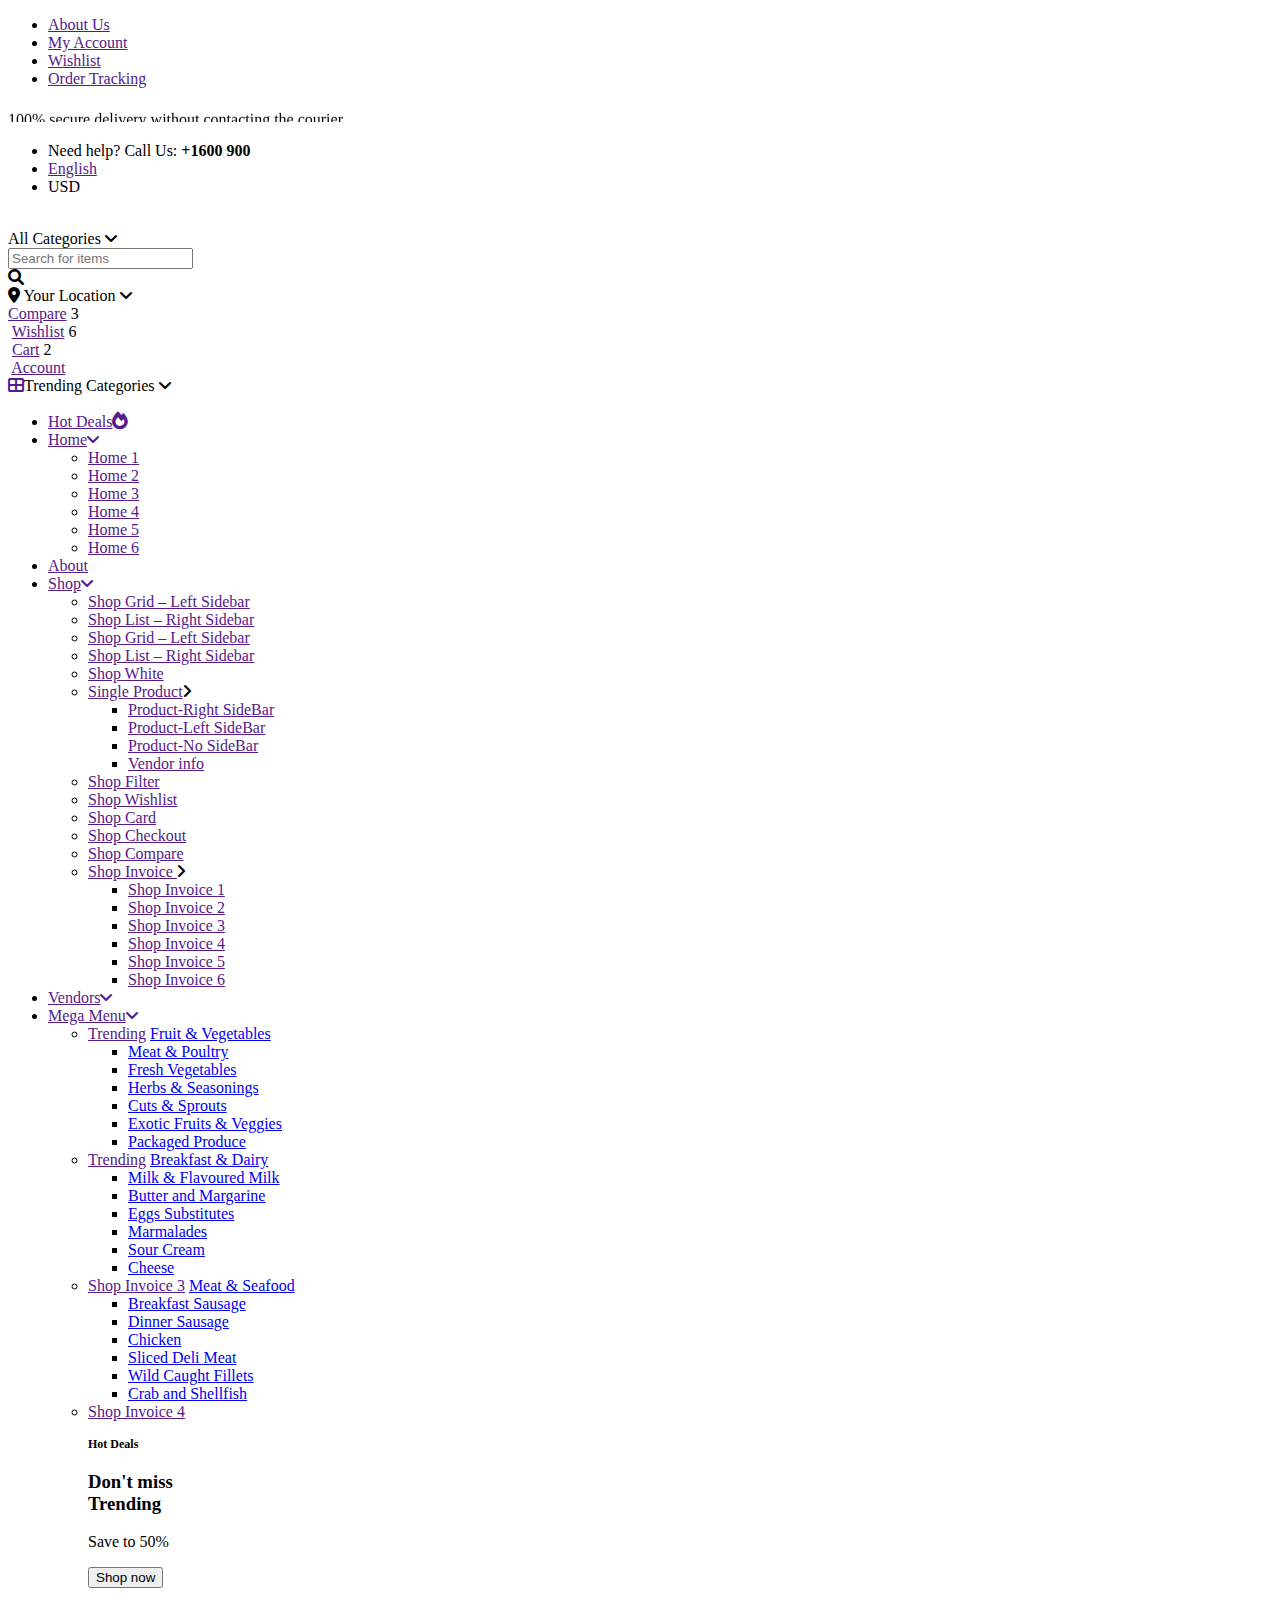
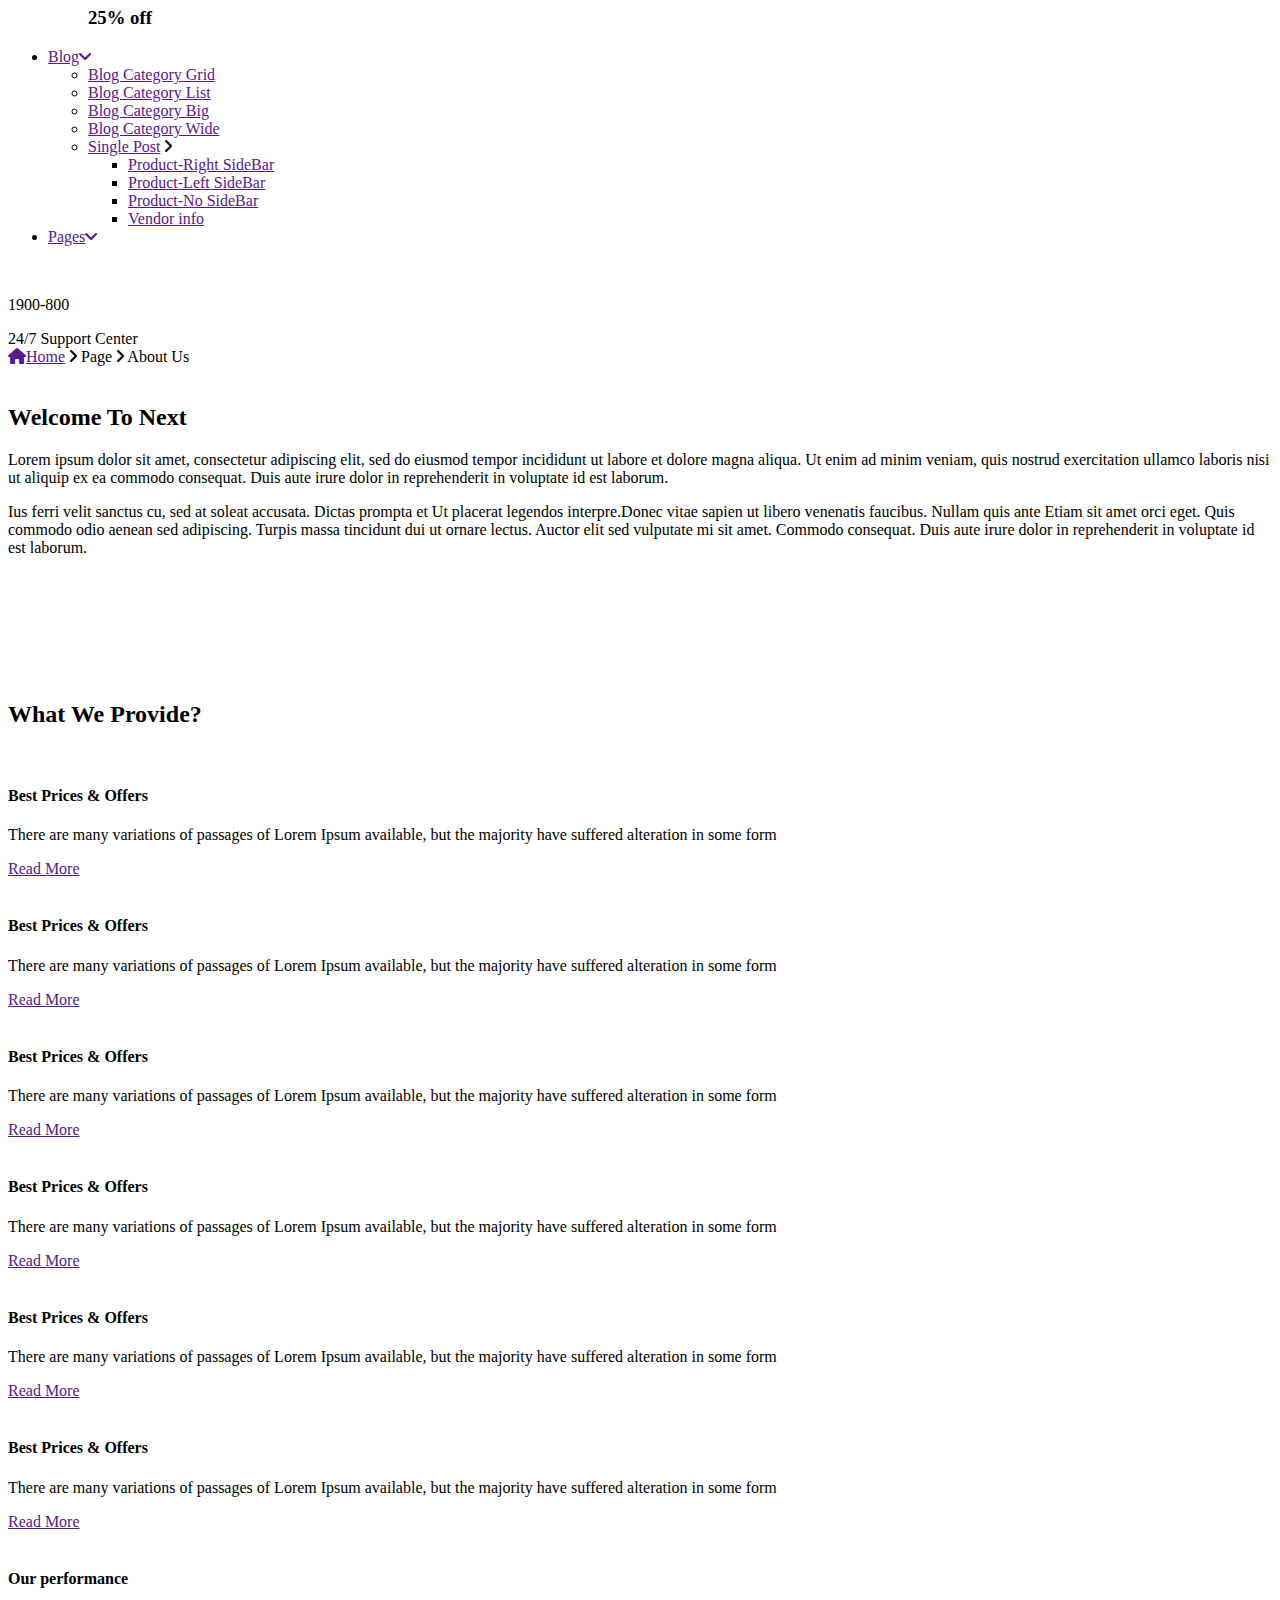
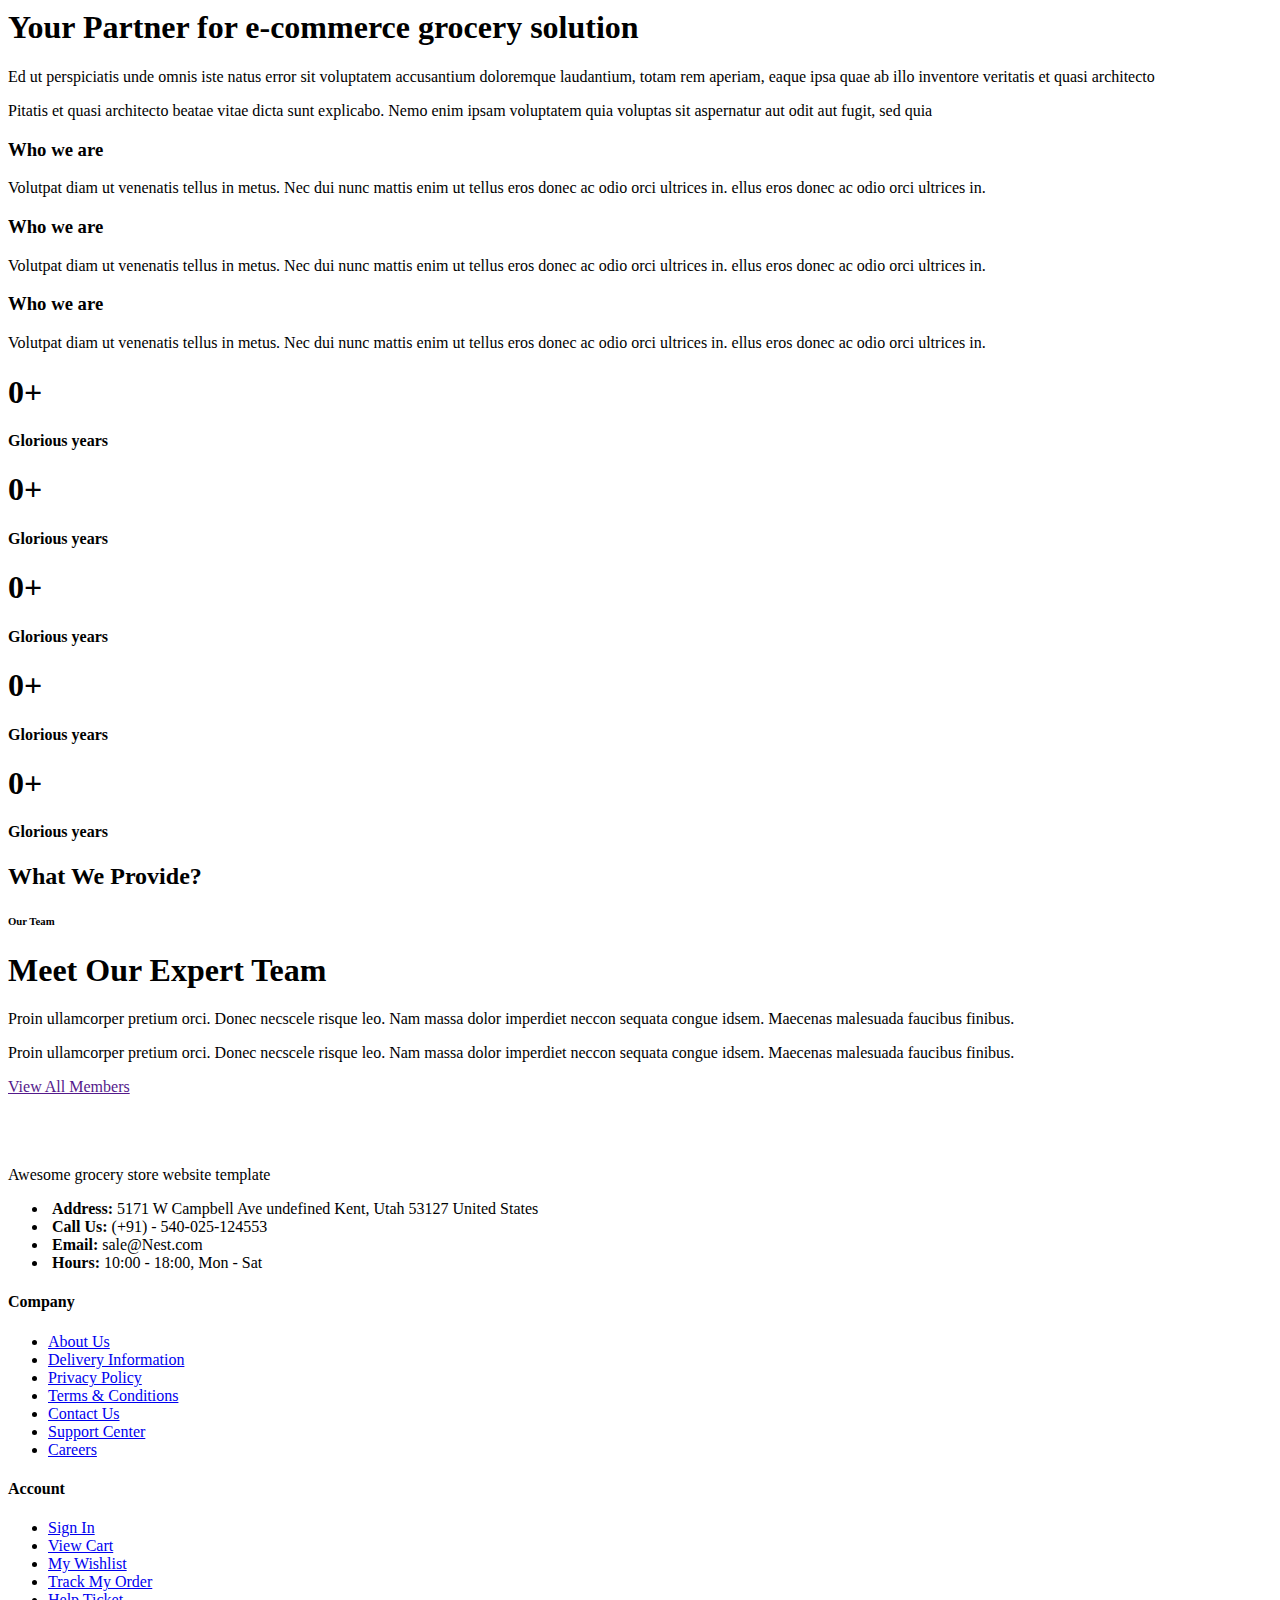
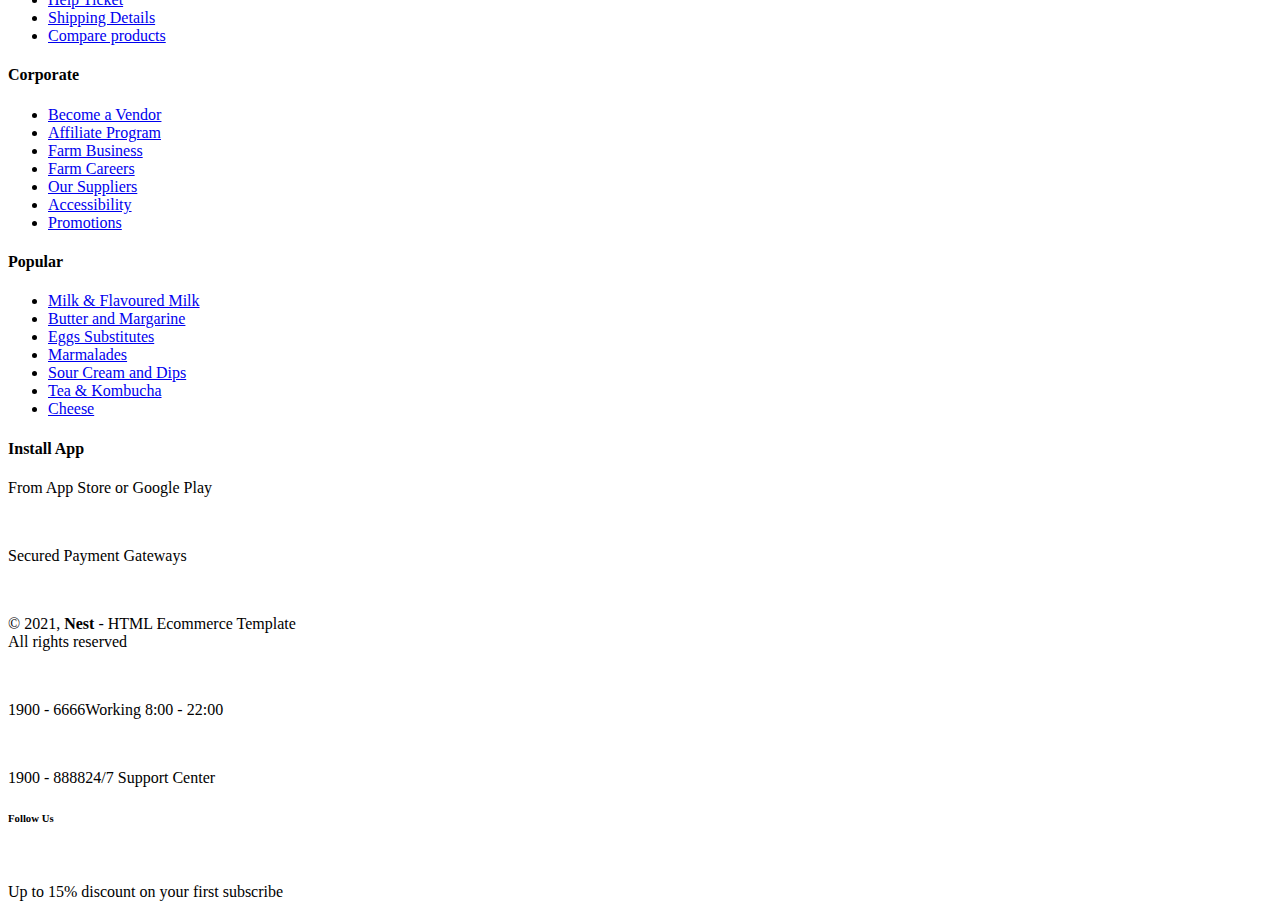
==== Project/about.html @ 7eda1c89 "about" ====
<!DOCTYPE html>
<html lang="en">

<head>
    <meta charset="UTF-8">
    <meta http-equiv="X-UA-Compatible" content="IE=edge">
    <meta name="viewport" content="width=device-width, initial-scale=1.0">
    <title>Document</title>
    <link href="https://cdn.jsdelivr.net/npm/bootstrap@5.0.2/dist/css/bootstrap.min.css" rel="stylesheet"
        integrity="sha384-EVSTQN3/azprG1Anm3QDgpJLIm9Nao0Yz1ztcQTwFspd3yD65VohhpuuCOmLASjC" crossorigin="anonymous" />
    <link rel="preconnect" href="https://fonts.googleapis.com">
    <link rel="preconnect" href="https://fonts.gstatic.com" crossorigin>
    <link rel="stylesheet" href="css/reset.css">
    <link href="https://fonts.googleapis.com/css2?family=Lato&family=Quicksand:wght@400;500&display=swap"
        rel="stylesheet">
    <link rel="stylesheet" href="https://cdnjs.cloudflare.com/ajax/libs/font-awesome/6.0.0/css/all.min.css">
    <link rel="stylesheet" href="https://cdnjs.cloudflare.com/ajax/libs/slick-carousel/1.8.1/slick.min.css">
    <link rel="stylesheet" href="https://cdnjs.cloudflare.com/ajax/libs/slick-carousel/1.8.1/slick-theme.min.css">
    <link rel="stylesheet" href="css/style.css">

</head>

<body>
    <header>
        <div class="top">
            <div class="container-fluid">
                <div class="row align-items-center">
                    <div class="col-lg-4">
                        <div class="header-info-left">
                            <ul class="d-flex ">
                                <li>
                                    <a href="">About Us</a>
                                </li>
                                <li>
                                    <a href="">My Account</a>
                                </li>
                                <li>
                                    <a href="">Wishlist</a>
                                </li>
                                <li>
                                    <a href="">Order Tracking</a>
                                </li>
                            </ul>
                        </div>
                    </div>

                    <div class="col-lg-4">
                        <div class="header-middle text-center">
                            <marquee behavior="" direction="up" scrolldelay="400" class="text-center">100% secure
                                delivery without
                                contacting the courier</marquee>
                        </div>
                    </div>

                    <div class="col-lg-4">
                        <div class="header-info-right">
                            <ul class="d-flex justify-content-end">
                                <li>Need help? Call Us:
                                    <strong>+1600 900</strong>
                                </li>
                                <li><a href="">English</a></li>
                                <li>USD</li>

                            </ul>

                        </div>

                    </div>
                </div>
            </div>
        </div>
        </div>


        <div class="bottom">
            <div class="container-fluid">
                <div class="row align-items-center">
                    <div class="col-lg-2">
                        <div class="header-left">
                            <img src="http://wp.alithemes.com/html/nest/demo/assets/imgs/theme/logo.svg" alt="">
                        </div>
                    </div>

                    <div class="col-lg-6 d-flex align-items-center justify-content-between">
                        <div class="header-middle">
                            <form action="#">
                                <div>
                                    <span>All Categories</span>
                                    <i class="fa-solid fa-angle-down"></i>
                                    <span class="line"></span>
                                </div>
                                <div class="input-div">
                                    <input type="text" placeholder="Search for items">
                                </div>
                                <div class="search-icon">
                                    <i class="fa-solid fa-magnifying-glass search"></i>
                                </div>
                            </form>
                        </div>
                    </div>

                    <div class="col-lg-4">
                        <div class="header-right d-flex align-items-center justify-content-between">
                            <div class="header-location d-flex align-items-center ">

                                <i class="fa-solid fa-location-dot "></i>
                                <span>Your Location</span>
                                <i class="fa-solid fa-angle-down downs"></i>

                            </div>

                            <div class="header-action">
                                <img src="http://wp.alithemes.com/html/nest/demo/assets/imgs/theme/icons/icon-compare.svg"
                                    alt=""><a href="">Compare</a>
                                <span>3</span>
                            </div>
                            <div class="header-action"><img
                                    src="http://wp.alithemes.com/html/nest/demo/assets/imgs/theme/icons/icon-heart.svg"
                                    alt="">
                                <a href="">Wishlist</a> <span>6</span>
                            </div>
                            <div class="header-action">
                                <img src="http://wp.alithemes.com/html/nest/demo/assets/imgs/theme/icons/icon-cart.svg"
                                    alt="">
                                <a href="">Cart</a>
                                <span>2</span>
                            </div>
                            <div class="header-action">
                                <img src="http://wp.alithemes.com/html/nest/demo/assets/imgs/theme/icons/icon-user.svg"
                                    alt="">
                                <a href="">Account</a>
                            </div>
                        </div>
                    </div>
                </div>
            </div>
        </div>

    </header>


    <section id="navbar">
        <div class="container-fluid">
            <div class="row justify-content-between align-items-center">
                <div class="col-lg-9">
                    <div class="nav-left d-flex justify-content-between align-items-center">
                        <div class="categories d-flex align-items-center">
                            <a href=""><i class="fa-solid fa-table-cells-large"></i></a><span>Trending Categories</span>
                            <i class="fa-solid fa-angle-down"></i>
                        </div>
                        <div class="nav-menu d-flex">
                            <ul class="d-flex justify-content-around">
                                <li><a href=""><span>Hot Deals</span><i class="fa-solid fa-fire"
                                            style="font-size:18px;"></i></a>
                                </li>
                                <li><a href=""><span>Home</span><i class="fa-solid fa-angle-down"></i></a>
                                    <ul class="sub-menu">
                                        <li><a href="">Home 1</a></li>
                                        <li><a href="">Home 2</a></li>
                                        <li><a href="">Home 3</a></li>
                                        <li><a href="">Home 4</a></li>
                                        <li><a href="">Home 5</a></li>
                                        <li><a href="">Home 6</a></li>
                                    </ul>
                                </li>
                                <li><a href=""><span>About</span></a></li>
                                <li><a href=""><span>Shop</span><i class="fa-solid fa-angle-down"></i></a>
                                    <ul class="sub-menu">
                                        <li><a href="">Shop Grid – Left Sidebar</a></li>
                                        <li><a href="">Shop List – Right Sidebar</a></li>
                                        <li><a href="">Shop Grid – Left Sidebar</a></li>
                                        <li><a href="">Shop List – Right Sidebar</a></li>
                                        <li><a href="">Shop White</a></li>
                                        <li><a href="">Single Product</a><i class="fa-solid fa-angle-right"></i>
                                            <ul class="sub-menu-2">
                                                <li><a href="">Product-Right SideBar</a></li>
                                                <li><a href="">Product-Left SideBar</a></li>
                                                <li><a href="">Product-No SideBar</a></li>
                                                <li><a href="">Vendor info</a></li>
                                            </ul>
                                        </li>
                                        <li><a href="">Shop Filter</a></li>
                                        <li><a href="">Shop Wishlist</a></li>
                                        <li><a href="">Shop Card</a></li>
                                        <li><a href="">Shop Checkout</a></li>
                                        <li><a href="">Shop Compare</a></li>
                                        <li><a href="">Shop Invoice </a><i class="fa-solid fa-angle-right"></i>
                                            <ul class="sub-menu-2">
                                                <li><a href="">Shop Invoice 1</a></li>
                                                <li><a href="">Shop Invoice 2</a></li>
                                                <li><a href="">Shop Invoice 3</a></li>
                                                <li><a href="">Shop Invoice 4</a></li>
                                                <li><a href="">Shop Invoice 5</a></li>
                                                <li><a href="">Shop Invoice 6</a></li>
                                            </ul>
                                        </li>
                                    </ul>
                                </li>
                                <li><a href=""><span>Vendors</span><i class="fa-solid fa-angle-down"></i></a></li>
                                <li class="Mega"><a href=""><span>Mega Menu</span><i
                                            class="fa-solid fa-angle-down"></i></a>
                                    <ul class="mega-menu d-flex">
                                        <li class="mega-sub-menu "><a href="">Trending</a>
                                            <a href="#">Fruit & Vegetables</a>
                                            <ul>
                                                <li><a href="#">Meat & Poultry</a></li>
                                                <li><a href="#">Fresh Vegetables</a></li>
                                                <li><a href="#">Herbs & Seasonings</a></li>
                                                <li><a href="#">Cuts & Sprouts</a></li>
                                                <li><a href="#">Exotic Fruits & Veggies</a></li>
                                                <li><a href="#">Packaged Produce</a></li>
                                            </ul>
                                        </li>
                                        <li class="mega-sub-menu "><a href="">Trending</a>
                                            <a href="#">Breakfast & Dairy</a>
                                            <ul>
                                                <li><a href="#">Milk & Flavoured Milk</a></li>
                                                <li><a href="#">Butter and Margarine</a></li>
                                                <li><a href="#">Eggs Substitutes</a></li>
                                                <li><a href="#">Marmalades</a></li>
                                                <li><a href="#">Sour Cream</a></li>
                                                <li><a href="#">Cheese</a></li>
                                            </ul>
                                        </li>
                                        <li class="mega-sub-menu "><a href="">Shop Invoice 3</a>
                                            <a href="#">Meat & Seafood</a>
                                            <ul>
                                                <li><a href="#">Breakfast Sausage</a></li>
                                                <li><a href="#">Dinner Sausage</a></li>
                                                <li><a href="#">Chicken</a></li>
                                                <li><a href="#">Sliced Deli Meat</a></li>
                                                <li><a href="#">Wild Caught Fillets</a></li>
                                                <li><a href="#">Crab and Shellfish</a></li>
                                            </ul>
                                        </li>
                                        <li class="mega-sub-menu"><a href="">Shop Invoice 4</a>
                                            <a href="#">
                                                <img src="http://wp.alithemes.com/html/nest/demo/assets/imgs/banner/banner-menu.png"
                                                    alt="">
                                            </a>
                                            <div class="content">
                                                <h4 style="font-size: 12px;">Hot Deals</h4>
                                                <h3>Don't miss <br> Trending</h3>
                                                <p>Save to 50%</p>
                                                <button>Shop now</button>
                                            </div>
                                            <div class="discount">
                                                <h3>
                                                    <span>25%</span>
                                                    off
                                                </h3>
                                            </div>
                                        </li>
                                    </ul>
                                </li>
                                <li><a href=""><span>Blog</span><i class="fa-solid fa-angle-down"></i></a>
                                    <ul class="sub-menu">
                                        <li><a href="">Blog Category Grid</a></li>
                                        <li><a href="">Blog Category List</a></li>
                                        <li><a href="">Blog Category Big</a></li>
                                        <li><a href="">Blog Category Wide</a></li>
                                        <li><a href="">Single Post</a> <i class="fa-solid fa-angle-right"></i>
                                            <ul class="sub-menu-2">
                                                <li><a href="">Product-Right SideBar</a></li>
                                                <li><a href="">Product-Left SideBar</a></li>
                                                <li><a href="">Product-No SideBar</a></li>
                                                <li><a href="">Vendor info</a></li>
                                            </ul>
                                        </li>
                                    </ul>
                                </li>
                                <li><a href=""><span>Pages</span><i class="fa-solid fa-angle-down"></i></a></li>
                            </ul>






                        </div>
                    </div>


                </div>

                <div class="col-lg-2">
                    <div class="nav-right d-flex justify-content-end">
                        <div class="image">
                            <img src="http://wp.alithemes.com/html/nest/demo/assets/imgs/theme/icons/icon-headphone-white.svg"
                                alt="">
                        </div>
                        <div class="text d-flex justify-content-end ">
                            <p>
                                1900-800
                            </p>
                            <span>
                                24/7 Support Center
                            </span>

                        </div>
                    </div>
                </div>

            </div>
        </div>

    </section>
    <div class="page-header">
        <div class="container-fluid">
            <div class="crumb">
                <a href=""><i class="fa-solid fa-house"></i>Home</a>
                <i class="fa-solid fa-angle-right to1"></i>
                Page
                <i class="fa-solid fa-angle-right to2"></i>
                About Us
            </div>
        </div>
    </div>
    <div class="about-content">
        <section id="content1">
            <div class="container-fluid">
                <div class="row justify-content-center">
                    <div class="col-lg-5">
                        <img class="img1" src="https://wp.alithemes.com/html/nest/demo/assets/imgs/page/about-1.png"
                            alt="">
                    </div>
                    <div class="col-lg-5">
                        <h2>Welcome To Next</h2>
                        <p class="p1">Lorem ipsum dolor sit amet, consectetur adipiscing elit, sed do eiusmod tempor
                            incididunt ut labore et dolore magna aliqua. Ut enim ad minim veniam, quis nostrud
                            exercitation ullamco laboris nisi ut aliquip ex ea commodo consequat. Duis aute irure dolor
                            in reprehenderit in voluptate id est laborum.
                        </p>
                        <p class="p2">
                            Ius ferri velit sanctus cu, sed at soleat accusata. Dictas prompta et Ut placerat legendos
                            interpre.Donec vitae sapien ut libero venenatis faucibus. Nullam quis ante Etiam sit amet
                            orci eget. Quis commodo odio aenean sed adipiscing. Turpis massa tincidunt dui ut ornare
                            lectus. Auctor elit sed vulputate mi sit amet. Commodo consequat. Duis aute irure dolor in
                            reprehenderit in voluptate id est laborum.
                        </p>
                        <div class="slider">
                            <div class="image">
                                <img src="https://wp.alithemes.com/html/nest/demo/assets/imgs/page/about-4.png" alt="">
                            </div>
                            <div class="image">
                                <img src="https://wp.alithemes.com/html/nest/demo/assets/imgs/page/about-2.png" alt="">
                            </div>
                            <div class="image">
                                <img src="https://wp.alithemes.com/html/nest/demo/assets/imgs/page/about-3.png" alt="">
                            </div>
                            <div class="image">
                                <img src="https://wp.alithemes.com/html/nest/demo/assets/imgs/page/about-4.png" alt="">
                            </div>
                            <div class="image">
                                <img src="https://wp.alithemes.com/html/nest/demo/assets/imgs/page/about-2.png" alt="">
                            </div>
                            <div class="image">
                                <img src="https://wp.alithemes.com/html/nest/demo/assets/imgs/page/about-3.png" alt="">
                            </div>
                        </div>
                    </div>
                </div>
            </div>

            <div class="content2">
                <div class="container">

                    <h2 class="text-center">What We Provide?</h2>

                    <div class="row">
                        <div class="col-lg-4">
                            <div class="box">
                                <img src="https://wp.alithemes.com/html/nest/demo/assets/imgs/theme/icons/icon-1.svg"
                                    alt="">
                                <h4>Best Prices & Offers</h4>
                                <p>There are many variations of passages of Lorem Ipsum available, but the majority have
                                    suffered alteration in some form</p>
                                <a href="">Read More</a>
                            </div>
                        </div>
                        <div class="col-lg-4">
                            <div class="box">
                                <img src="https://wp.alithemes.com/html/nest/demo/assets/imgs/theme/icons/icon-1.svg"
                                    alt="">
                                <h4>Best Prices & Offers</h4>
                                <p>There are many variations of passages of Lorem Ipsum available, but the majority have
                                    suffered alteration in some form</p>
                                <a href="">Read More</a>
                            </div>
                        </div>
                        <div class="col-lg-4">
                            <div class="box">
                                <img src="https://wp.alithemes.com/html/nest/demo/assets/imgs/theme/icons/icon-1.svg"
                                    alt="">
                                <h4>Best Prices & Offers</h4>
                                <p>There are many variations of passages of Lorem Ipsum available, but the majority have
                                    suffered alteration in some form</p>
                                <a href="">Read More</a>
                            </div>
                        </div>
                        <div class="col-lg-4">
                            <div class="box">
                                <img src="https://wp.alithemes.com/html/nest/demo/assets/imgs/theme/icons/icon-1.svg"
                                    alt="">
                                <h4>Best Prices & Offers</h4>
                                <p>There are many variations of passages of Lorem Ipsum available, but the majority have
                                    suffered alteration in some form</p>
                                <a href="">Read More</a>
                            </div>
                        </div>
                        <div class="col-lg-4">
                            <div class="box">
                                <img src="https://wp.alithemes.com/html/nest/demo/assets/imgs/theme/icons/icon-1.svg"
                                    alt="">
                                <h4>Best Prices & Offers</h4>
                                <p>There are many variations of passages of Lorem Ipsum available, but the majority have
                                    suffered alteration in some form</p>
                                <a href="">Read More</a>
                            </div>
                        </div>
                        <div class="col-lg-4">
                            <div class="box">
                                <img src="https://wp.alithemes.com/html/nest/demo/assets/imgs/theme/icons/icon-1.svg"
                                    alt="">
                                <h4>Best Prices & Offers</h4>
                                <p>There are many variations of passages of Lorem Ipsum available, but the majority have
                                    suffered alteration in some form</p>
                                <a href="">Read More</a>
                            </div>
                        </div>
                    </div>

                </div>
            </div>
            <div class="content3">
                <div class="container">

                    <div class="row justify-content-center align-items-center mb-5">
                        <div class="col-lg-6">
                            <div class="image">
                                <img src="https://wp.alithemes.com/html/nest/demo/assets/imgs/page/about-5.png" alt="">
                            </div>
                        </div>
                        <div class="col-lg-5">
                            <h4>Our performance</h4>
                            <h1>Your Partner for e-commerce grocery solution</h1>
                            <p>Ed ut perspiciatis unde omnis iste natus error sit voluptatem accusantium doloremque
                                laudantium, totam rem aperiam, eaque ipsa quae ab illo inventore veritatis et quasi
                                architecto</p>
                            <p>Pitatis et quasi architecto beatae vitae dicta sunt explicabo. Nemo enim ipsam voluptatem
                                quia voluptas sit aspernatur aut odit aut fugit, sed quia</p>
                        </div>
                    </div>
                    <div class="row">
                        <div class="col-lg-4">
                            <h3 class="mb-30">Who we are</h3>
                            <p>Volutpat diam ut venenatis tellus in metus. Nec dui nunc mattis enim ut tellus eros donec ac odio orci ultrices in. ellus eros donec ac odio orci ultrices in.</p>
                        </div>
                        <div class="col-lg-4">
                            <h3 class="mb-30">Who we are</h3>
                            <p>Volutpat diam ut venenatis tellus in metus. Nec dui nunc mattis enim ut tellus eros donec ac odio orci ultrices in. ellus eros donec ac odio orci ultrices in.</p>
                        </div>
                        <div class="col-lg-4">
                            <h3 class="mb-30">Who we are</h3>
                            <p>Volutpat diam ut venenatis tellus in metus. Nec dui nunc mattis enim ut tellus eros donec ac odio orci ultrices in. ellus eros donec ac odio orci ultrices in.</p>
                        </div>
                    </div>
                </div>
            </div>
            <div class="content4">
                <div class="container">
                    <div class="row">
                        <div class="box">
                            <h1 class="heading-1"><span class="count">0</span>+</h1>
                            <h4>Glorious years</h4>
                        </div>
                        <div class="box">
                            <h1 class="heading-1"><span class="count">0</span>+</h1>
                            <h4>Glorious years</h4>
                        </div>
                        <div class="box">

                            <h1 class="heading-1"><span class="count">0</span>+</h1>
                            <h4>Glorious years</h4>
                        </div>
                        <div class="box">

                            <h1 class="heading-1"><span class="count">0</span>+</h1>
                            <h4>Glorious years</h4>
                        </div>
                        <div class="box">

                            <h1 class="heading-1"><span class="count">0</span>+</h1>
                            <h4>Glorious years</h4>
                        </div>
                    </div>
                </div>
            </div>
            <div class="content5">
                <h2 class="text-center">What We Provide?</h2>
                <div class="container">
                    <div class="row">
                        <div class="col-lg-4">
                            <h6 class="mb-5 text-brand">Our Team</h6>
                            <h1 class="mb-30">Meet Our Expert Team</h1>
                            <p class="mb-30">Proin ullamcorper pretium orci. Donec necscele risque leo. Nam massa dolor imperdiet neccon sequata congue idsem. Maecenas malesuada faucibus finibus.</p>
                            <p class="mb-30">Proin ullamcorper pretium orci. Donec necscele risque leo. Nam massa dolor imperdiet neccon sequata congue idsem. Maecenas malesuada faucibus finibus.</p>
                            <a href="">View All Members</a>
                        </div>
                        <div class="col-lg-8">
                            <div class="row">
                                <div class="col-lg-6"><img src="https://wp.alithemes.com/html/nest/demo/assets/imgs/page/about-6.png" alt=""></div>
                                <div class="col-lg-6"><img src="https://wp.alithemes.com/html/nest/demo/assets/imgs/page/about-8.png" alt=""></div>
                            </div>
                        </div>
                    </div>
                </div>
            </div>
        </section>
    </div>
    <footer>
        <div class="container-fluid">
            <div class="row">
                <div class="col-lg-2 first">
                    <div class="logo">
                        <a href=""><img src="http://wp.alithemes.com/html/nest/demo/assets/imgs/theme/logo.svg"
                                alt=""></a>
                        <p>Awesome grocery store website template</p>
                    </div>
                    <ul class="contact-info">
                        <li><img src="http://wp.alithemes.com/html/nest/demo/assets/imgs/theme/icons/icon-location.svg"
                                alt="">
                            <strong>Address: </strong>
                            <span>5171 W Campbell Ave undefined Kent, Utah 53127 United States</span>
                        </li>
                        <li>
                            <img src="http://wp.alithemes.com/html/nest/demo/assets/imgs/theme/icons/icon-contact.svg"
                                alt="">
                            <strong>Call Us:</strong>
                            <span>(+91) - 540-025-124553</span>
                        </li>
                        <li>
                            <img src="http://wp.alithemes.com/html/nest/demo/assets/imgs/theme/icons/icon-email-2.svg"
                                alt="">
                            <strong>Email:</strong>
                            <span>sale@Nest.com</span>
                        </li>
                        <li>
                            <img src="http://wp.alithemes.com/html/nest/demo/assets/imgs/theme/icons/icon-clock.svg"
                                alt="">
                            <strong>Hours:</strong>
                            <span>10:00 - 18:00, Mon - Sat</span>
                        </li>
                    </ul>
                </div>

                <div class="col-lg-2 link">
                    <h4>Company</h4>
                    <ul class="footer-list mb-sm-5 mb-md-0">
                        <li><a href="#">About Us</a></li>
                        <li><a href="#">Delivery Information</a></li>
                        <li><a href="#">Privacy Policy</a></li>
                        <li><a href="#">Terms &amp; Conditions</a></li>
                        <li><a href="#">Contact Us</a></li>
                        <li><a href="#">Support Center</a></li>
                        <li><a href="#">Careers</a></li>
                    </ul>
                </div>

                <div class="col-lg-2 link">
                    <h4>Account</h4>
                    <ul class="footer-list">
                        <li><a href="#">Sign In</a></li>
                        <li><a href="#">View Cart</a></li>
                        <li><a href="#">My Wishlist</a></li>
                        <li><a href="#">Track My Order</a></li>
                        <li><a href="#">Help Ticket</a></li>
                        <li><a href="#">Shipping Details</a></li>
                        <li><a href="#">Compare products</a></li>
                    </ul>
                </div>
                <div class="col-lg-2 link">
                    <h4>Corporate</h4>
                    <ul class="footer-list">
                        <li><a href="#">Become a Vendor</a></li>
                        <li><a href="#">Affiliate Program</a></li>
                        <li><a href="#">Farm Business</a></li>
                        <li><a href="#">Farm Careers</a></li>
                        <li><a href="#">Our Suppliers</a></li>
                        <li><a href="#">Accessibility</a></li>
                        <li><a href="#">Promotions</a></li>
                    </ul>
                </div>
                <div class="col-lg-2 link">
                    <h4>Popular</h4>
                    <ul class="footer-list">
                        <li><a href="#">Milk &amp; Flavoured Milk</a></li>
                        <li><a href="#">Butter and Margarine</a></li>
                        <li><a href="#">Eggs Substitutes</a></li>
                        <li><a href="#">Marmalades</a></li>
                        <li><a href="#">Sour Cream and Dips</a></li>
                        <li><a href="#">Tea &amp; Kombucha</a></li>
                        <li><a href="#">Cheese</a></li>
                    </ul>
                </div>
                <div class="col-lg-2 info">
                    <h4 class="widget-title">Install App</h4>
                    <p class="p1">From App Store or Google Play</p>
                    <div class="app">
                        <a href=""><img src="http://wp.alithemes.com/html/nest/demo/assets/imgs/theme/app-store.jpg"
                                alt=""></a>
                        <a href=""><img src="http://wp.alithemes.com/html/nest/demo/assets/imgs/theme/google-play.jpg"
                                alt=""></a>
                    </div>
                    <p class="p2">Secured Payment Gateways</p>
                    <img src="http://wp.alithemes.com/html/nest/demo/assets/imgs/theme/payment-method.png" alt="">
                </div>
            </div>
    </footer>
    <div class="footer-bottom">

        <div class="container-fluid">
            <div class="row">
                <div class="col-lg-4 left">
                    <p>© 2021, <strong class="brand">Nest</strong> - HTML Ecommerce Template <br>All
                        rights reserved</p>
                </div>
                <div class="col-lg-4 middle">
                    <div class="phone d-flex">
                        <div class="left d-flex"><img
                                src="http://wp.alithemes.com/html/nest/demo/assets/imgs/theme/icons/phone-call.svg"
                                alt="">
                            <p>1900 - 6666<span>Working 8:00 - 22:00</span></p>
                        </div>
                        <div class="right d-flex"><img
                                src="http://wp.alithemes.com/html/nest/demo/assets/imgs/theme/icons/phone-call.svg"
                                alt="">
                            <p>1900 - 8888<span>24/7 Support Center</span></p>
                        </div>
                    </div>
                </div>
                <div class="col-lg-4 right">
                    <div class="social-media">
                        <h6>Follow Us</h6>
                        <a href=""><img
                                src="http://wp.alithemes.com/html/nest/demo/assets/imgs/theme/icons/icon-facebook-white.svg"
                                alt=""></a>
                        <a href=""><img
                                src="http://wp.alithemes.com/html/nest/demo/assets/imgs/theme/icons/icon-twitter-white.svg"
                                alt=""></a>
                        <a href=""><img
                                src="http://wp.alithemes.com/html/nest/demo/assets/imgs/theme/icons/icon-instagram-white.svg"
                                alt=""></a>
                        <a href=""><img
                                src="http://wp.alithemes.com/html/nest/demo/assets/imgs/theme/icons/icon-pinterest-white.svg"
                                alt=""></a>
                        <a href=""><img
                                src="http://wp.alithemes.com/html/nest/demo/assets/imgs/theme/icons/icon-youtube-white.svg"
                                alt=""></a>
                    </div>
                    <p>Up to 15% discount on your first subscribe</p>
                </div>
            </div>
        </div>
    </div>

    <script src="https://cdnjs.cloudflare.com/ajax/libs/jquery/3.6.0/jquery.min.js"></script>
    <script src="https://cdnjs.cloudflare.com/ajax/libs/slick-carousel/1.8.1/slick.min.js"></script>
    <script src="js/main.js"></script>
</body>


</html>
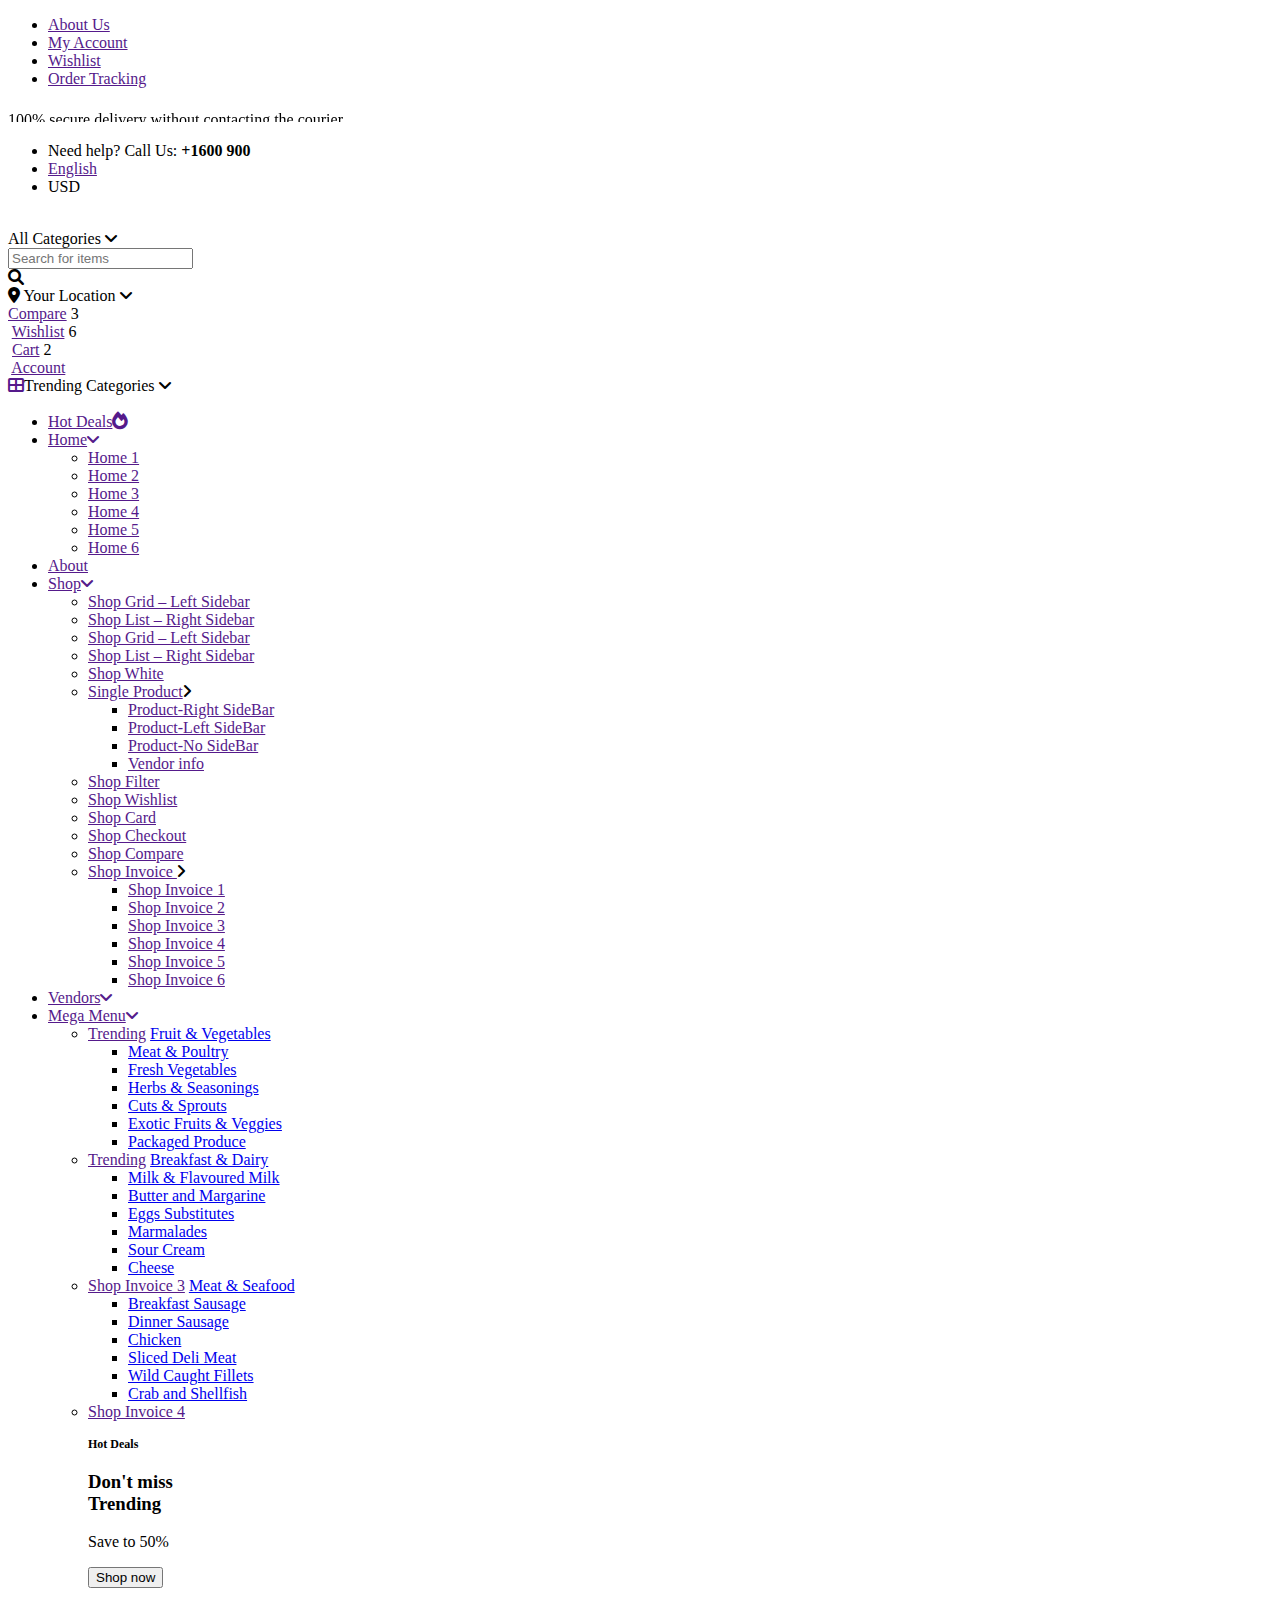
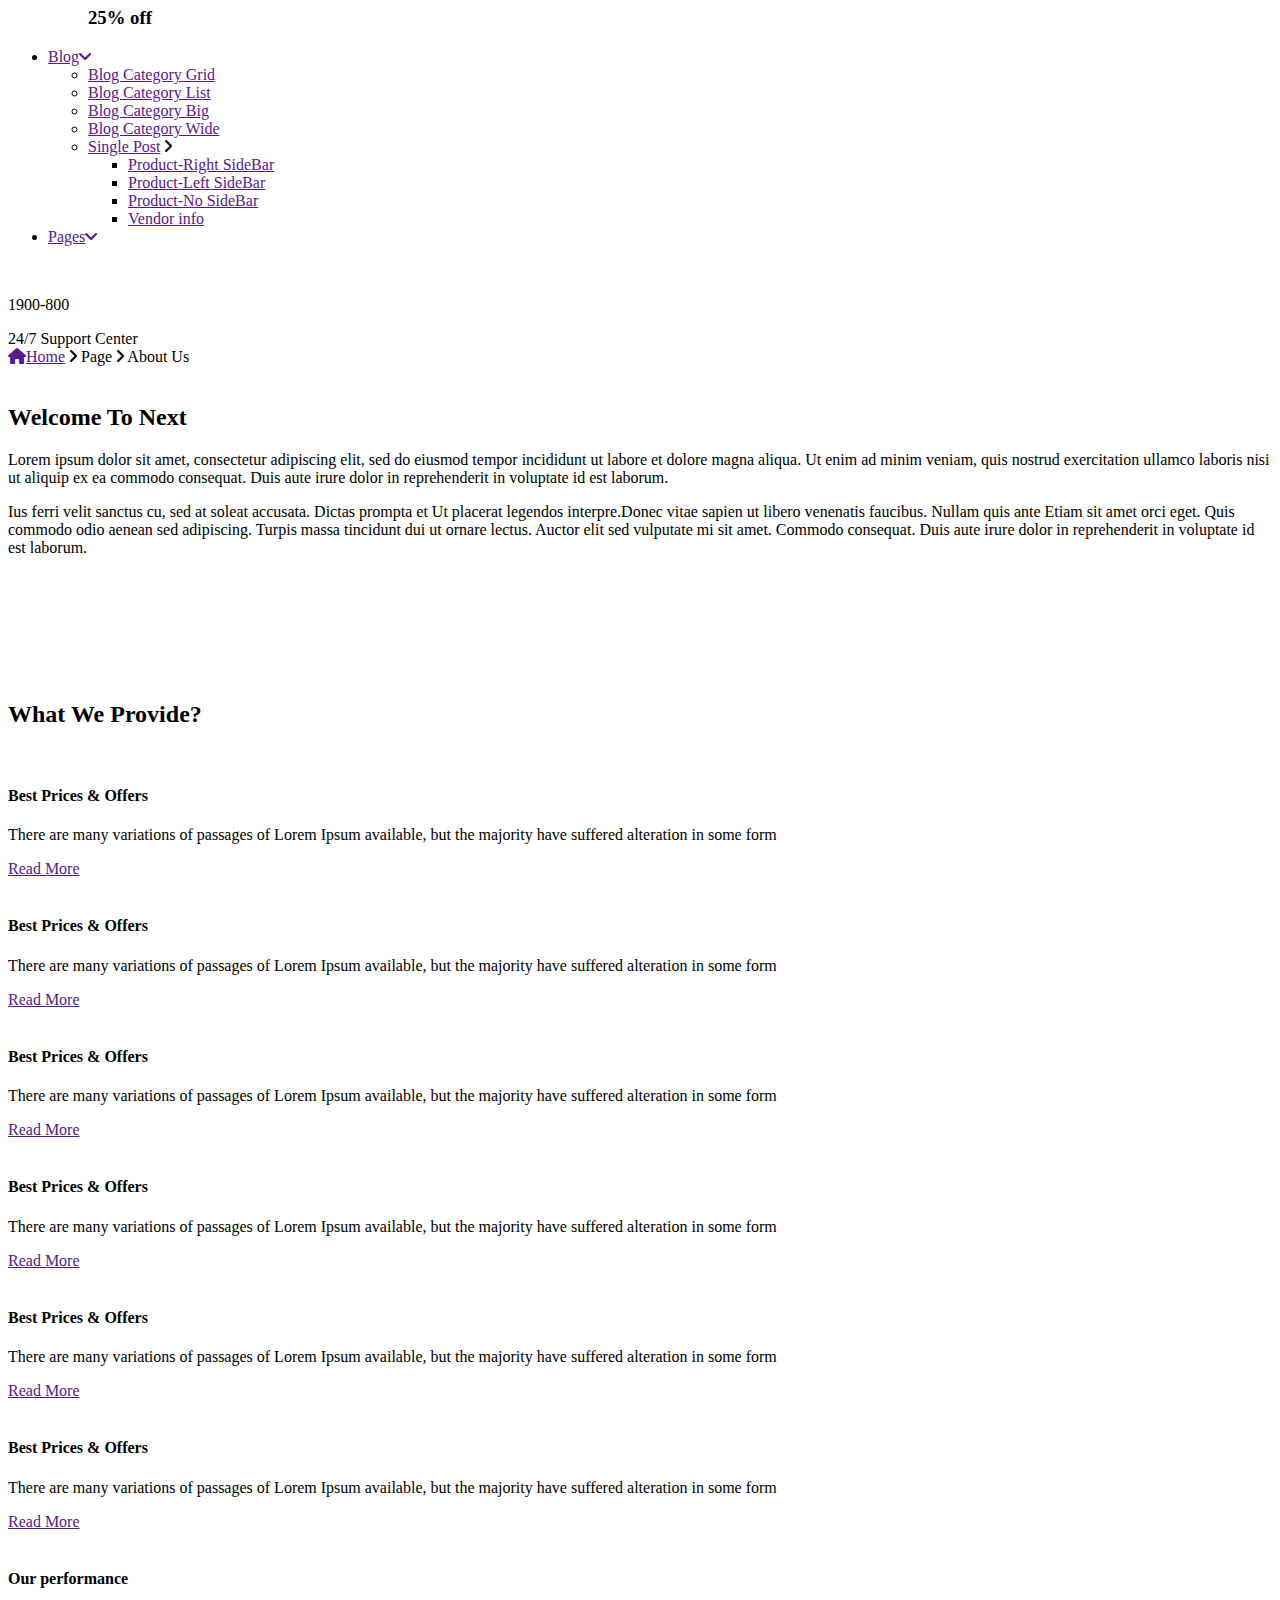
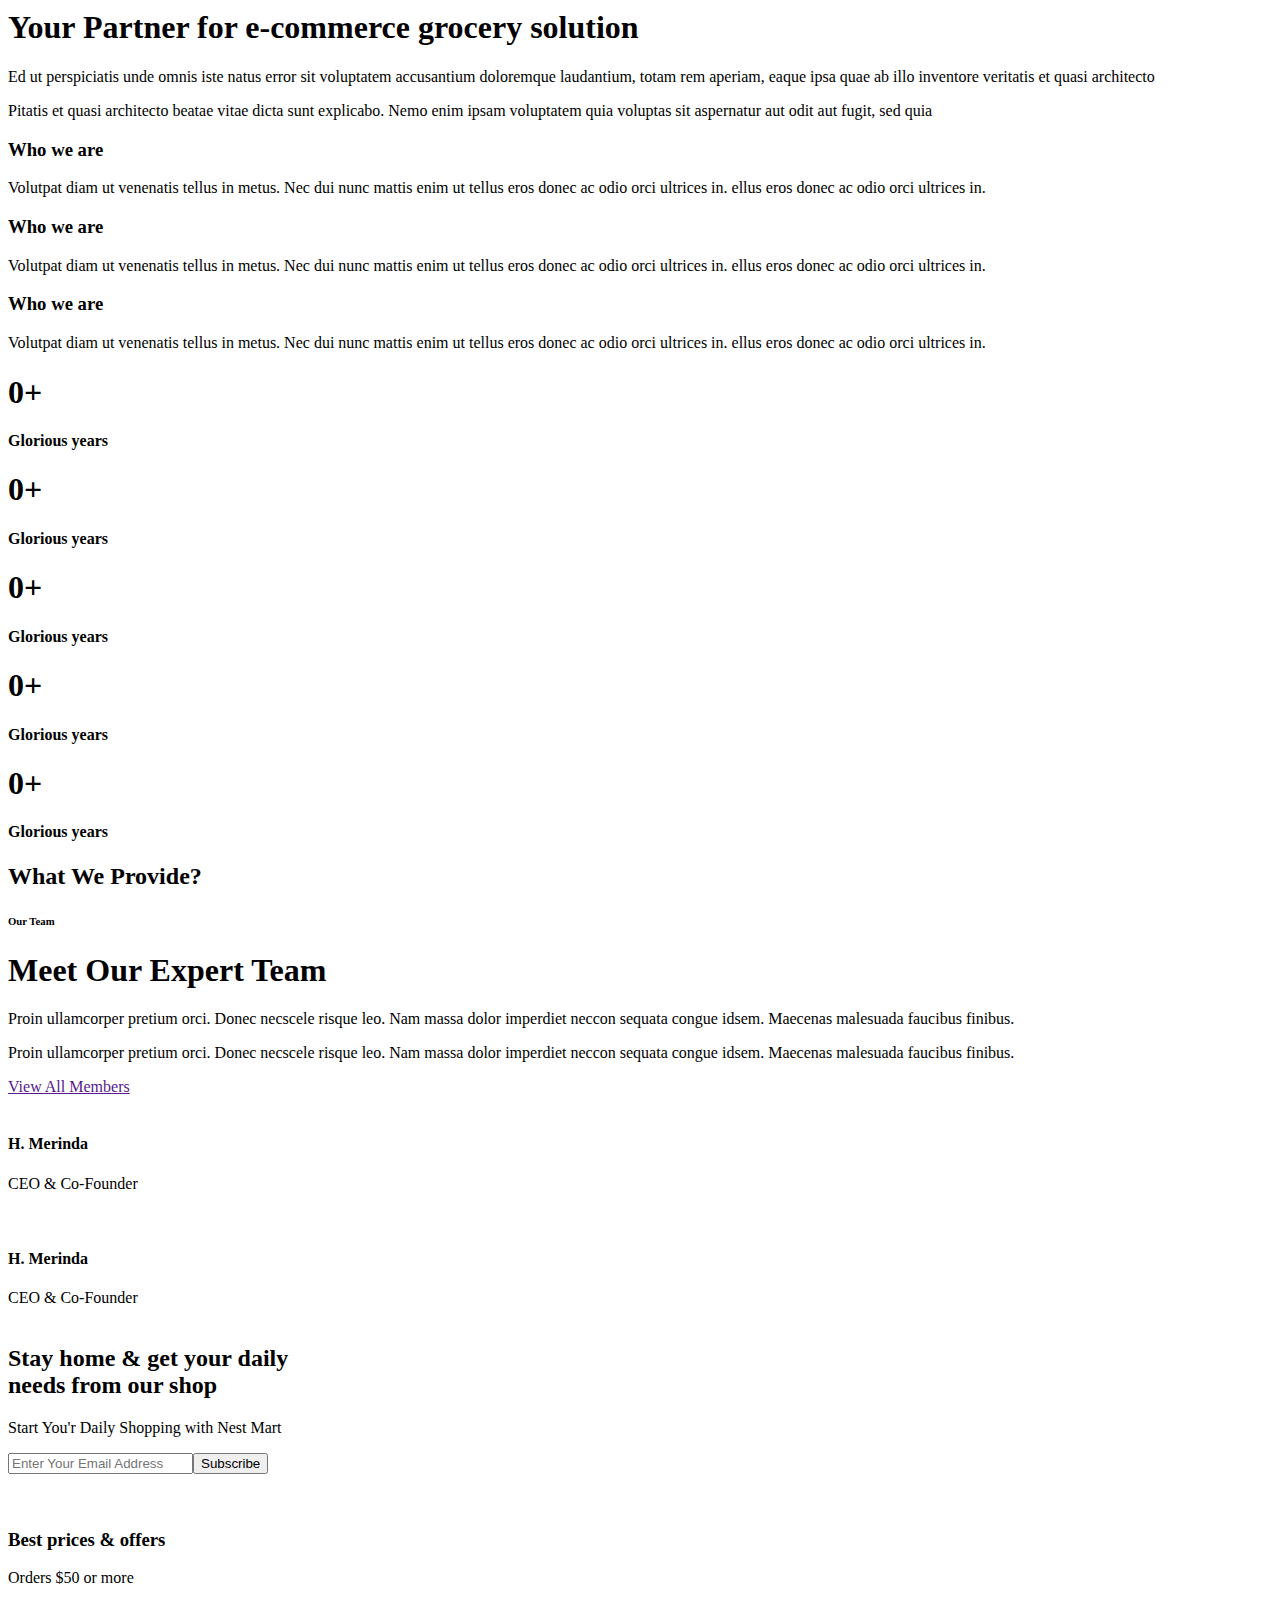
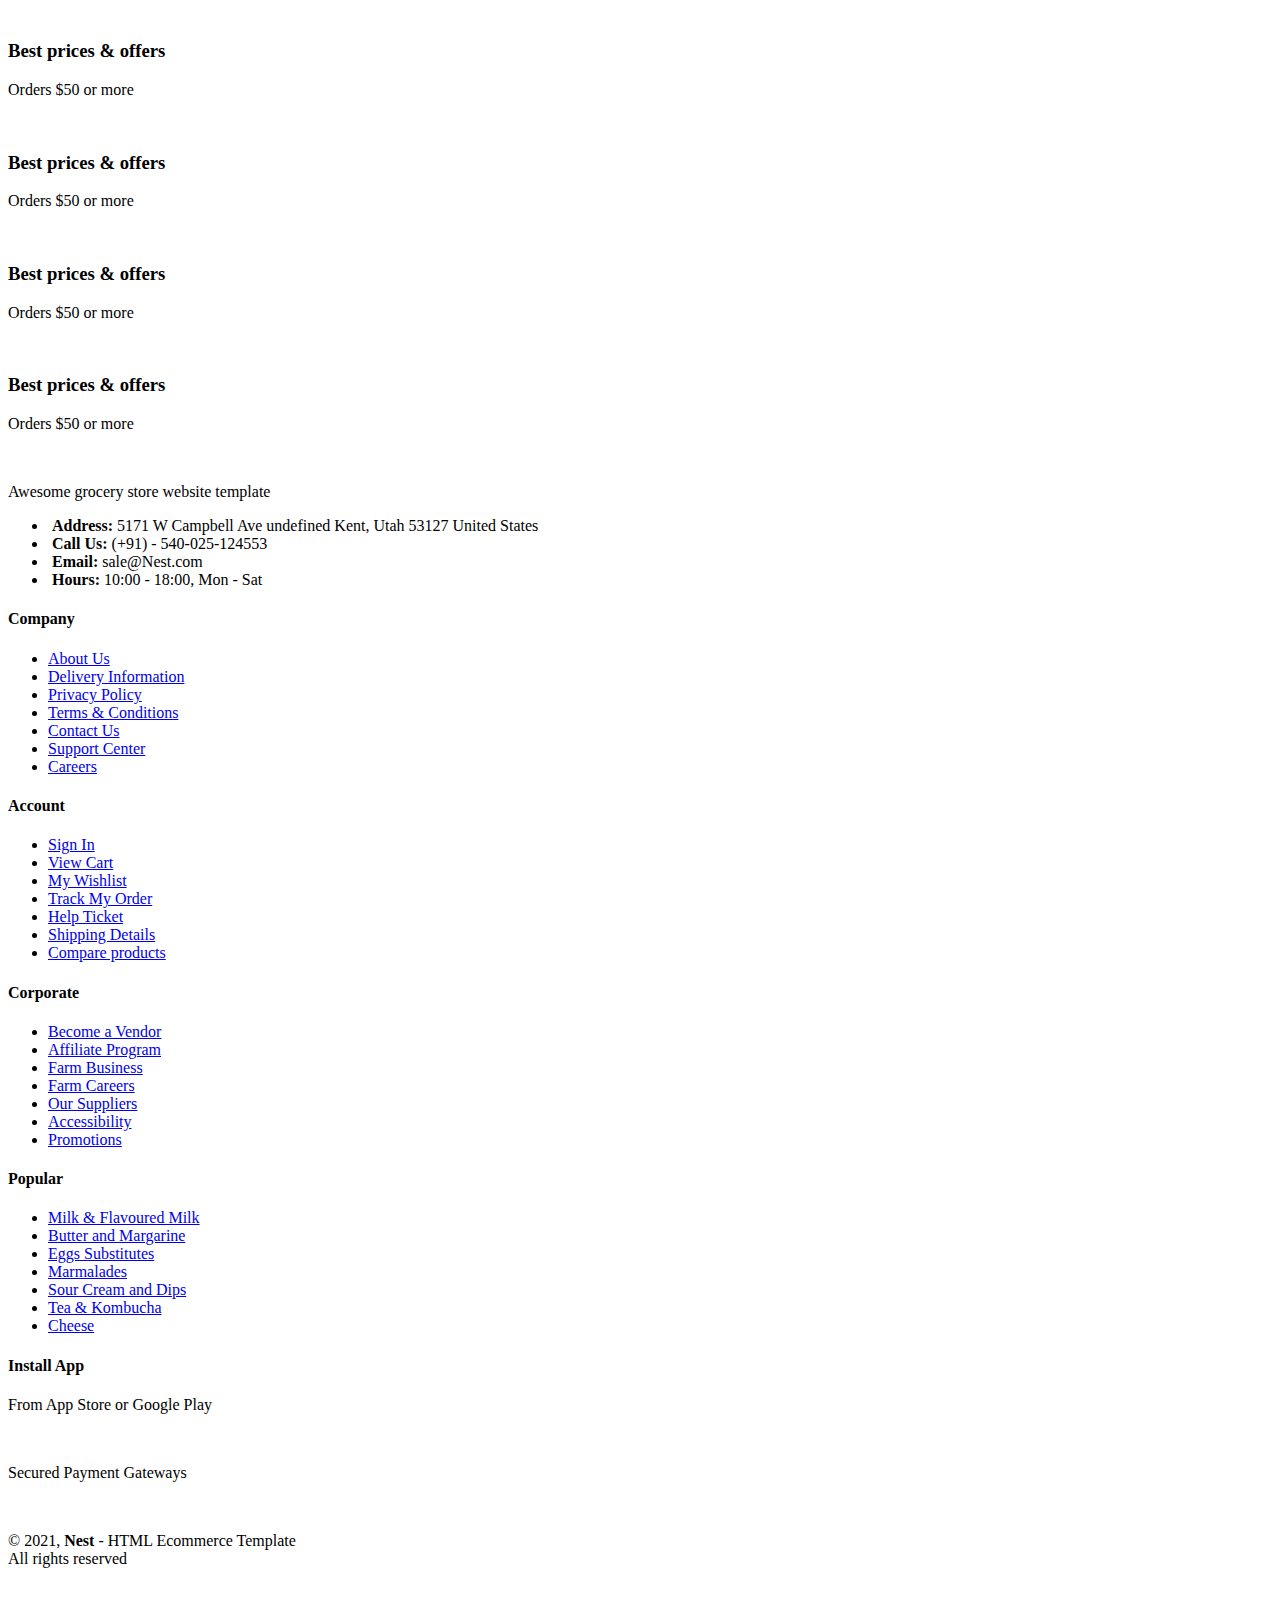
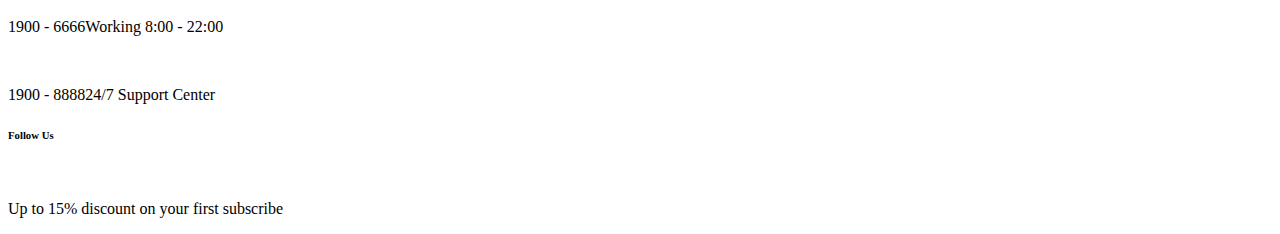
==== commit 0f0c5acc: "product page" ====
--- a/Project/about.html
+++ b/Project/about.html
@@ -318,7 +318,7 @@
     </div>
     <div class="about-content">
         <section id="content1">
-            <div class="container-fluid">
+            <div class="container">
                 <div class="row justify-content-center">
                     <div class="col-lg-5">
                         <img class="img1" src="https://wp.alithemes.com/html/nest/demo/assets/imgs/page/about-1.png"
@@ -362,7 +362,7 @@
                 </div>
             </div>
 
-            <div class="content2">
+            <div class="content2 mb-5">
                 <div class="container">
 
                     <h2 class="text-center">What We Provide?</h2>
@@ -432,7 +432,7 @@
 
                 </div>
             </div>
-            <div class="content3">
+            <div class="content3 mb-5">
                 <div class="container">
 
                     <div class="row justify-content-center align-items-center mb-5">
@@ -454,15 +454,18 @@
                     <div class="row">
                         <div class="col-lg-4">
                             <h3 class="mb-30">Who we are</h3>
-                            <p>Volutpat diam ut venenatis tellus in metus. Nec dui nunc mattis enim ut tellus eros donec ac odio orci ultrices in. ellus eros donec ac odio orci ultrices in.</p>
+                            <p>Volutpat diam ut venenatis tellus in metus. Nec dui nunc mattis enim ut tellus eros donec
+                                ac odio orci ultrices in. ellus eros donec ac odio orci ultrices in.</p>
                         </div>
                         <div class="col-lg-4">
                             <h3 class="mb-30">Who we are</h3>
-                            <p>Volutpat diam ut venenatis tellus in metus. Nec dui nunc mattis enim ut tellus eros donec ac odio orci ultrices in. ellus eros donec ac odio orci ultrices in.</p>
+                            <p>Volutpat diam ut venenatis tellus in metus. Nec dui nunc mattis enim ut tellus eros donec
+                                ac odio orci ultrices in. ellus eros donec ac odio orci ultrices in.</p>
                         </div>
                         <div class="col-lg-4">
                             <h3 class="mb-30">Who we are</h3>
-                            <p>Volutpat diam ut venenatis tellus in metus. Nec dui nunc mattis enim ut tellus eros donec ac odio orci ultrices in. ellus eros donec ac odio orci ultrices in.</p>
+                            <p>Volutpat diam ut venenatis tellus in metus. Nec dui nunc mattis enim ut tellus eros donec
+                                ac odio orci ultrices in. ellus eros donec ac odio orci ultrices in.</p>
                         </div>
                     </div>
                 </div>
@@ -503,20 +506,150 @@
                         <div class="col-lg-4">
                             <h6 class="mb-5 text-brand">Our Team</h6>
                             <h1 class="mb-30">Meet Our Expert Team</h1>
-                            <p class="mb-30">Proin ullamcorper pretium orci. Donec necscele risque leo. Nam massa dolor imperdiet neccon sequata congue idsem. Maecenas malesuada faucibus finibus.</p>
-                            <p class="mb-30">Proin ullamcorper pretium orci. Donec necscele risque leo. Nam massa dolor imperdiet neccon sequata congue idsem. Maecenas malesuada faucibus finibus.</p>
-                            <a href="">View All Members</a>
+                            <p class="mb-30">Proin ullamcorper pretium orci. Donec necscele risque leo. Nam massa dolor
+                                imperdiet neccon sequata congue idsem. Maecenas malesuada faucibus finibus.</p>
+                            <p class="mb-30">Proin ullamcorper pretium orci. Donec necscele risque leo. Nam massa dolor
+                                imperdiet neccon sequata congue idsem. Maecenas malesuada faucibus finibus.</p>
+                            <div class="btn">
+                                <a href="">View All Members</a>
+                            </div>
                         </div>
                         <div class="col-lg-8">
                             <div class="row">
-                                <div class="col-lg-6"><img src="https://wp.alithemes.com/html/nest/demo/assets/imgs/page/about-6.png" alt=""></div>
-                                <div class="col-lg-6"><img src="https://wp.alithemes.com/html/nest/demo/assets/imgs/page/about-8.png" alt=""></div>
+                                <div class="col-lg-6">
+                                    <div class="card">
+                                        <img src="https://wp.alithemes.com/html/nest/demo/assets/imgs/page/about-6.png"
+                                            alt="">
+                                        <div class="card-content">
+                                            <h4>H. Merinda</h4>
+                                            <span>CEO &amp; Co-Founder</span>
+                                            <div class="social-network">
+                                                <a href=""><img
+                                                        src="http://wp.alithemes.com/html/nest/demo/assets/imgs/theme/icons/icon-facebook-brand.svg"
+                                                        alt=""></a>
+                                                <a href=""><img
+                                                        src="http://wp.alithemes.com/html/nest/demo/assets/imgs/theme/icons/icon-twitter-brand.svg"
+                                                        alt=""></a>
+                                                <a href=""><img
+                                                        src="http://wp.alithemes.com/html/nest/demo/assets/imgs/theme/icons/icon-instagram-brand.svg"
+                                                        alt=""></a>
+                                                <a href=""><img
+                                                        src="http://wp.alithemes.com/html/nest/demo/assets/imgs/theme/icons/icon-youtube-brand.svg"
+                                                        alt=""></a>
+                                            </div>
+                                        </div>
+                                    </div>
+                                </div>
+                                <div class="col-lg-6">
+                                    <div class="card"><img
+                                            src="https://wp.alithemes.com/html/nest/demo/assets/imgs/page/about-8.png"
+                                            alt="">
+                                        <div class="card-content">
+                                            <h4>H. Merinda</h4>
+                                            <span>CEO &amp; Co-Founder</span>
+                                            <div class="social-network">
+                                                <a href=""><img
+                                                        src="http://wp.alithemes.com/html/nest/demo/assets/imgs/theme/icons/icon-facebook-brand.svg"
+                                                        alt=""></a>
+                                                <a href=""><img
+                                                        src="http://wp.alithemes.com/html/nest/demo/assets/imgs/theme/icons/icon-twitter-brand.svg"
+                                                        alt=""></a>
+                                                <a href=""><img
+                                                        src="http://wp.alithemes.com/html/nest/demo/assets/imgs/theme/icons/icon-instagram-brand.svg"
+                                                        alt=""></a>
+                                                <a href=""><img
+                                                        src="http://wp.alithemes.com/html/nest/demo/assets/imgs/theme/icons/icon-youtube-brand.svg"
+                                                        alt=""></a>
+                                            </div>
+                                        </div>
+                                    </div>
+                                </div>
                             </div>
                         </div>
                     </div>
                 </div>
             </div>
         </section>
+    </div>
+ 
+
+
+        <div class="container-fluid mb-5">
+            <div class="shop-banner">
+                <div class="content">
+                    <h2 class="mb-20">
+                        Stay home &amp; get your daily <br>
+                        needs from our shop
+                    </h2>
+                    <p class="mb-45">Start You'r Daily Shopping with <span class="brand">Nest Mart</span></p>
+                    <form action=""><input type="text" placeholder="Enter Your Email Address"><button>Subscribe</button>
+                    </form>
+                </div>
+    
+                <img src="https://wp.alithemes.com/html/nest/demo/assets/imgs/banner/banner-9.png" alt="">
+            </div>    
+        </div>
+    <div class="features mb-5">
+        <div class="container-fluid">
+            <div class="row justify-content-between">
+                <div class="col-lg-2">
+                    <div class="box">
+                        <div class="left"><img
+                                src="https://wp.alithemes.com/html/nest/demo/assets/imgs/theme/icons/icon-1.svg" alt="">
+                        </div>
+                        <div class="right">
+                            <h3>Best prices &amp; offers</h3>
+                            <p>Orders $50 or more</p>
+                        </div>
+                    </div>
+                </div>
+                <div class="col-lg-2">
+                    <div class="box">
+                        <div class="left"><img
+                                src="https://wp.alithemes.com/html/nest/demo/assets/imgs/theme/icons/icon-1.svg" alt="">
+                        </div>
+                        <div class="right">
+                            <h3>Best prices &amp; offers</h3>
+                            <p>Orders $50 or more</p>
+                        </div>
+                    </div>
+                </div>
+                <div class="col-lg-2">
+                    <div class="box">
+                        <div class="left"><img
+                                src="https://wp.alithemes.com/html/nest/demo/assets/imgs/theme/icons/icon-1.svg" alt="">
+                        </div>
+                        <div class="right">
+                            <h3>Best prices &amp; offers</h3>
+                            <p>Orders $50 or more</p>
+                        </div>
+                    </div>
+                </div>
+                <div class="col-lg-2">
+                    <div class="box">
+                        <div class="left"><img
+                                src="https://wp.alithemes.com/html/nest/demo/assets/imgs/theme/icons/icon-1.svg" alt="">
+                        </div>
+                        <div class="right">
+                            <h3>Best prices &amp; offers</h3>
+                            <p>Orders $50 or more</p>
+                        </div>
+                    </div>
+                </div>
+                <div class="col-lg-2">
+                    <div class="box">
+                        <div class="left"><img
+                                src="https://wp.alithemes.com/html/nest/demo/assets/imgs/theme/icons/icon-1.svg" alt="">
+                        </div>
+                        <div class="right">
+                            <h3>Best prices &amp; offers</h3>
+                            <p>Orders $50 or more</p>
+                        </div>
+                    </div>
+                </div>
+               
+            </div>
+        </div>
     </div>
     <footer>
         <div class="container-fluid">
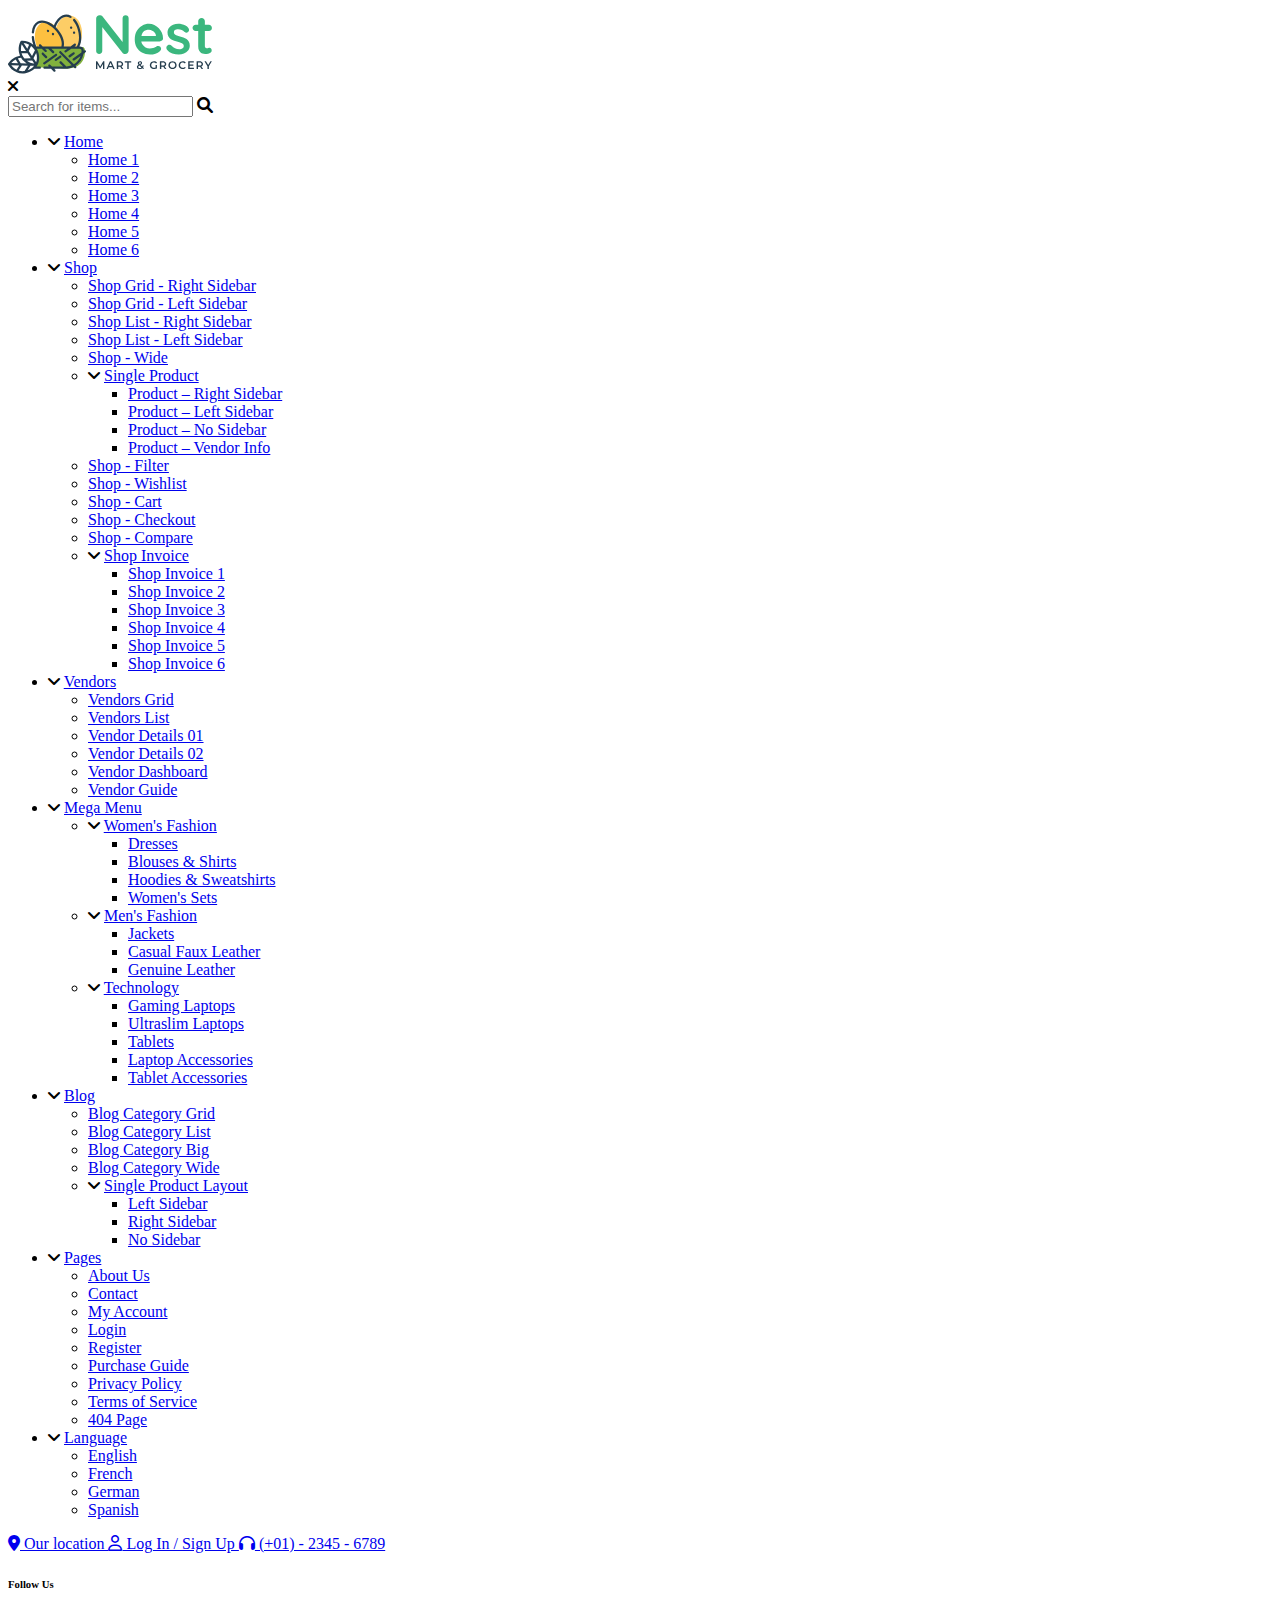
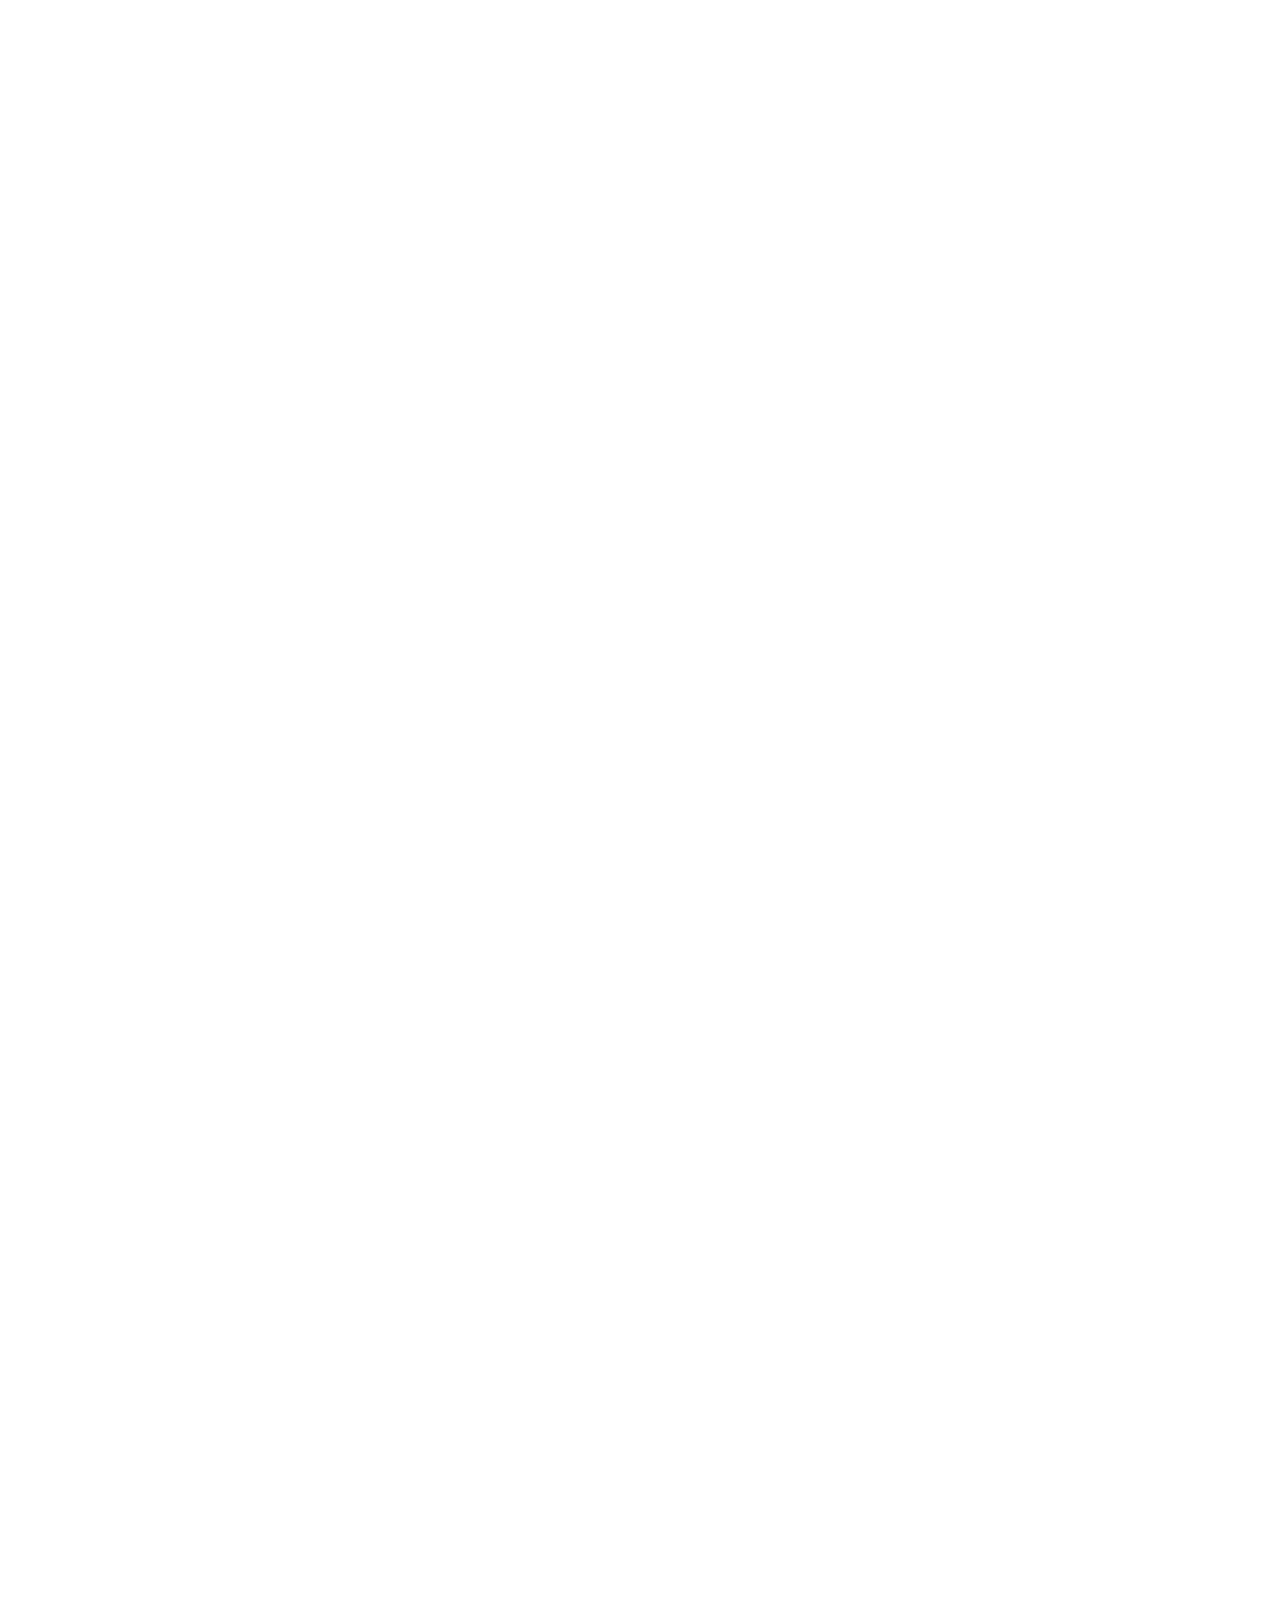
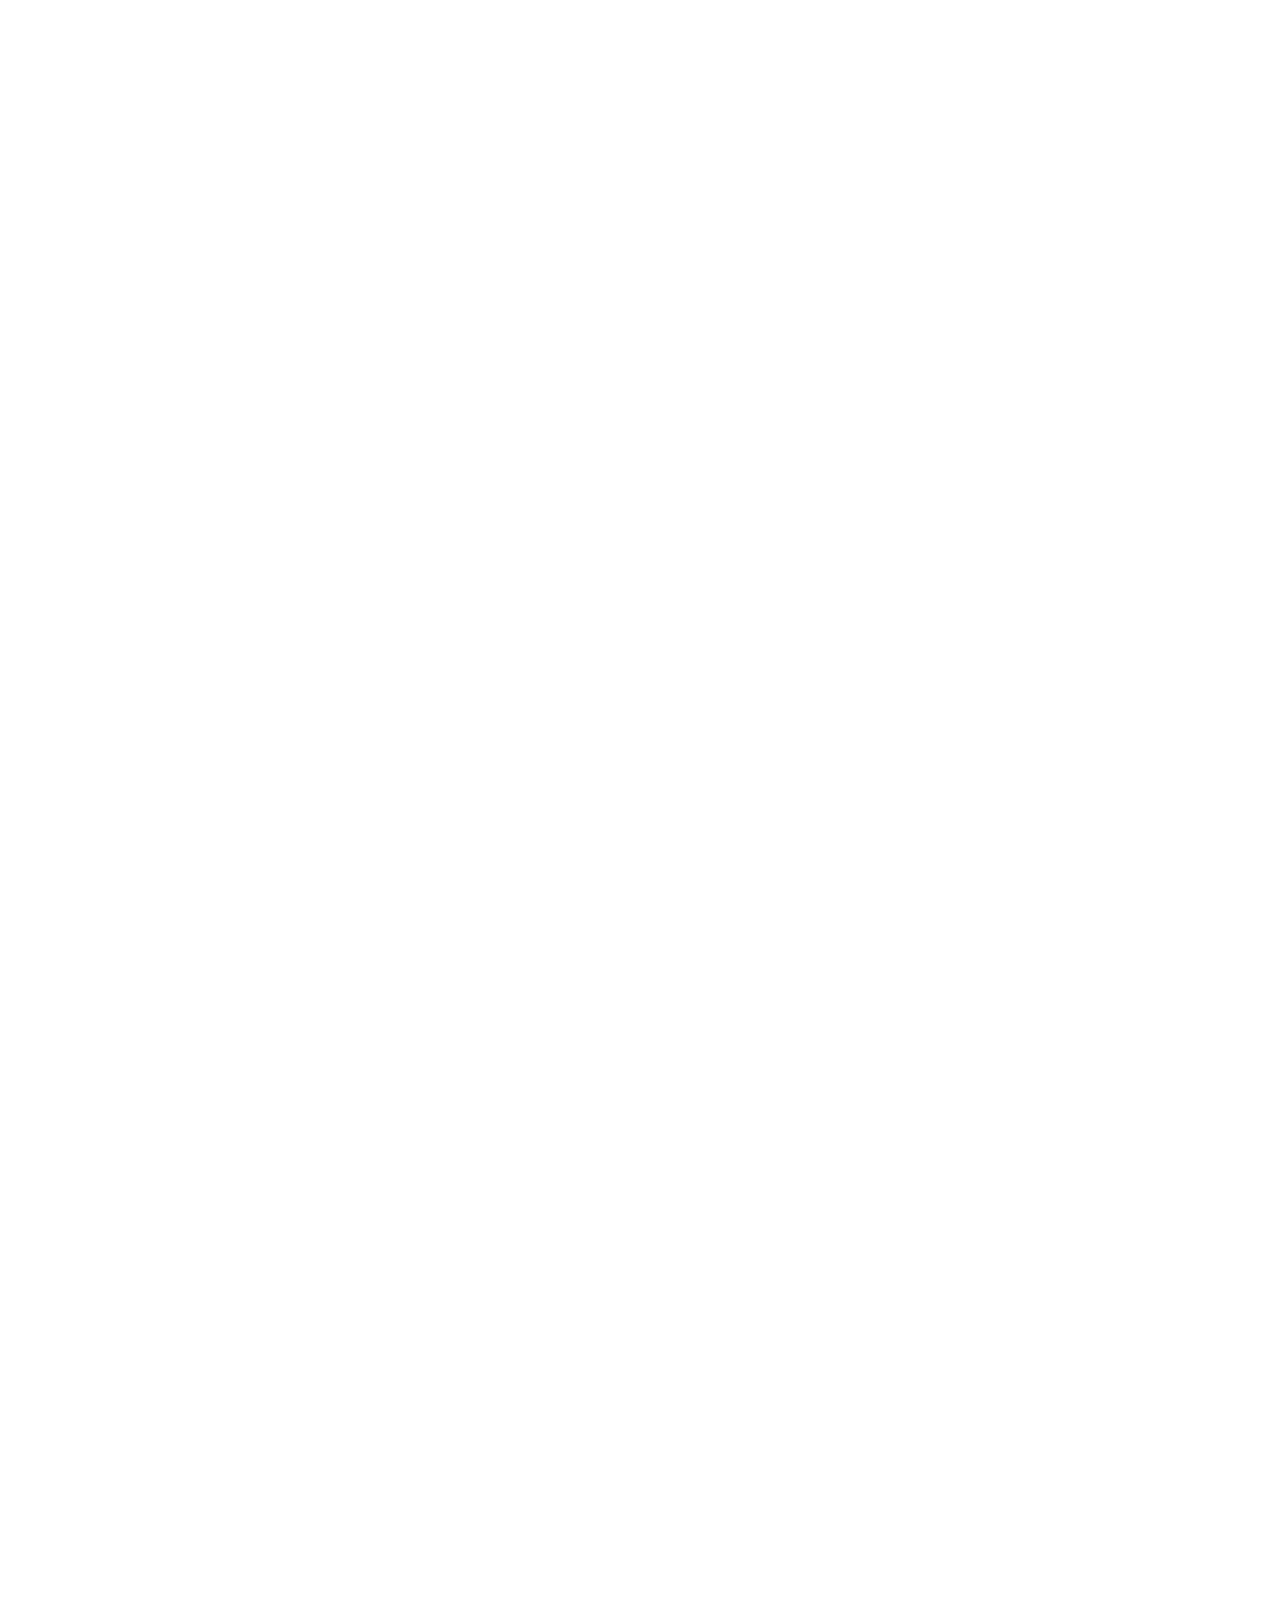
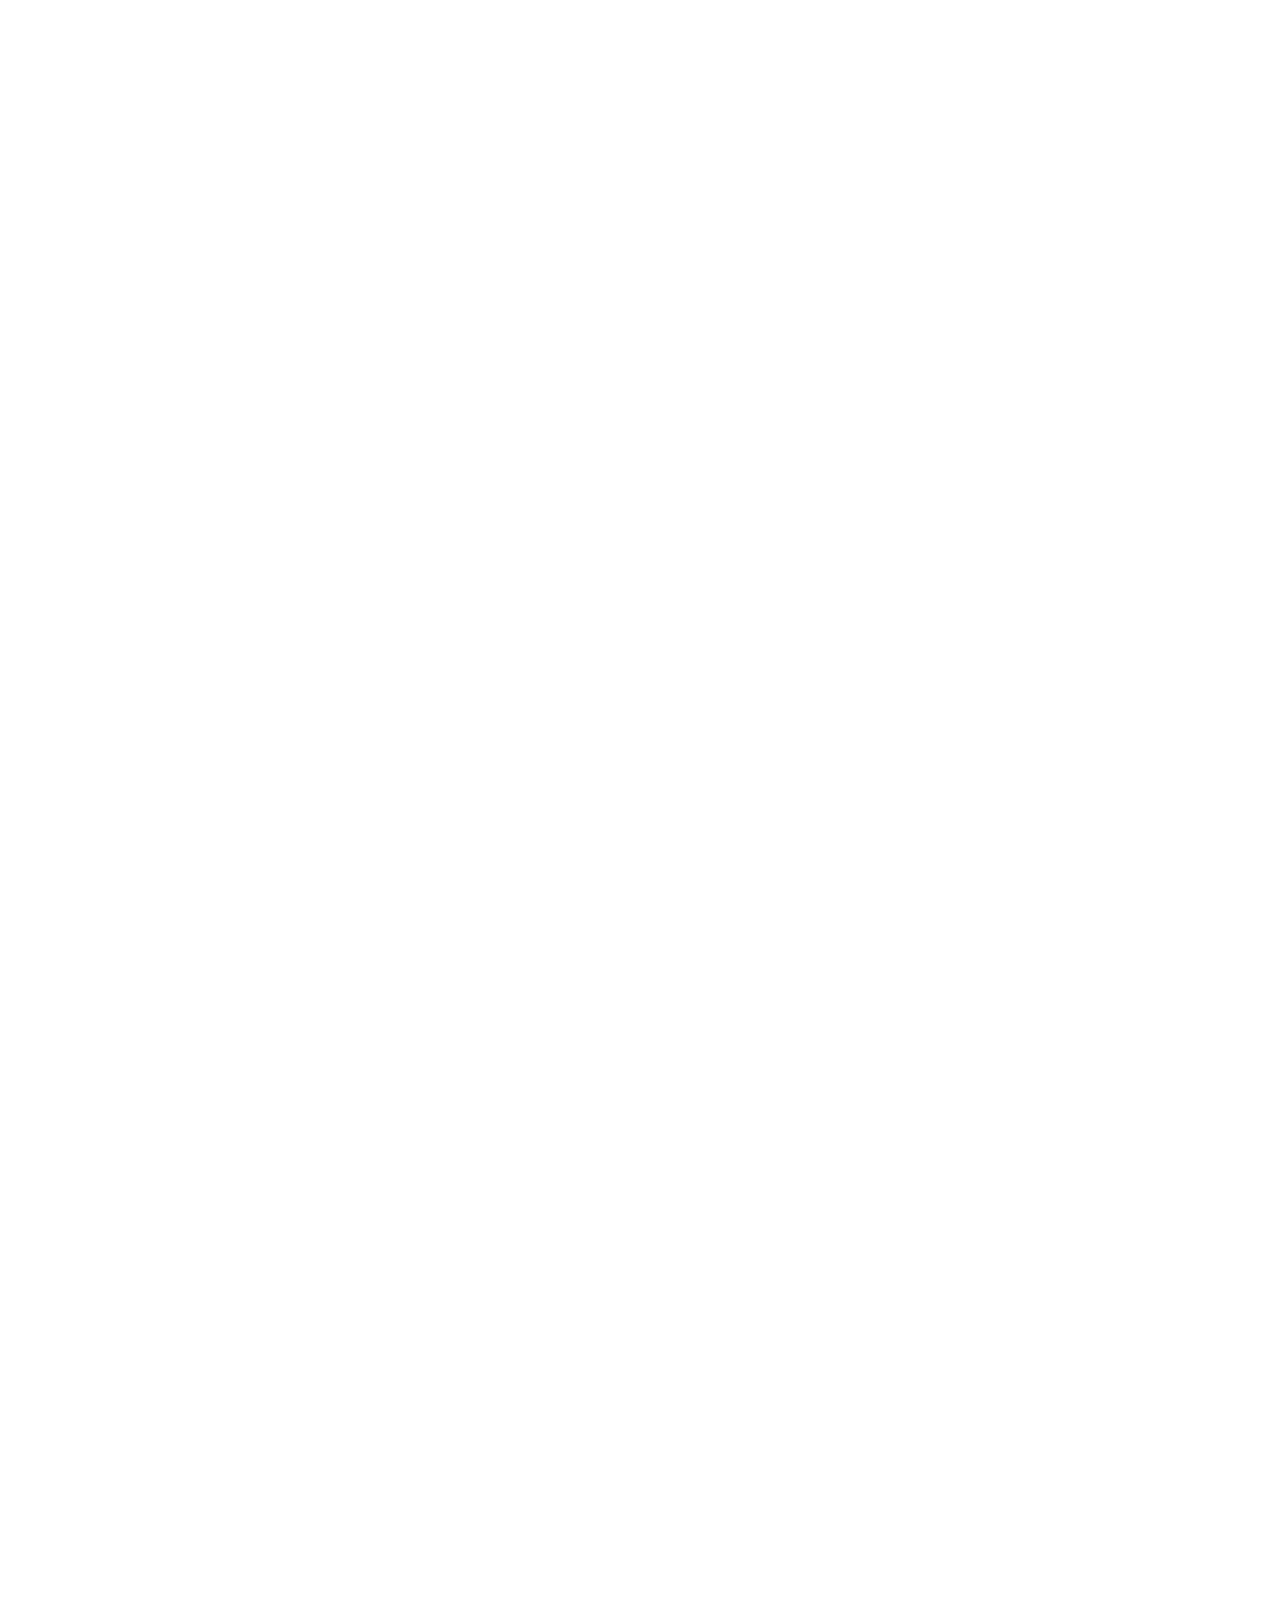
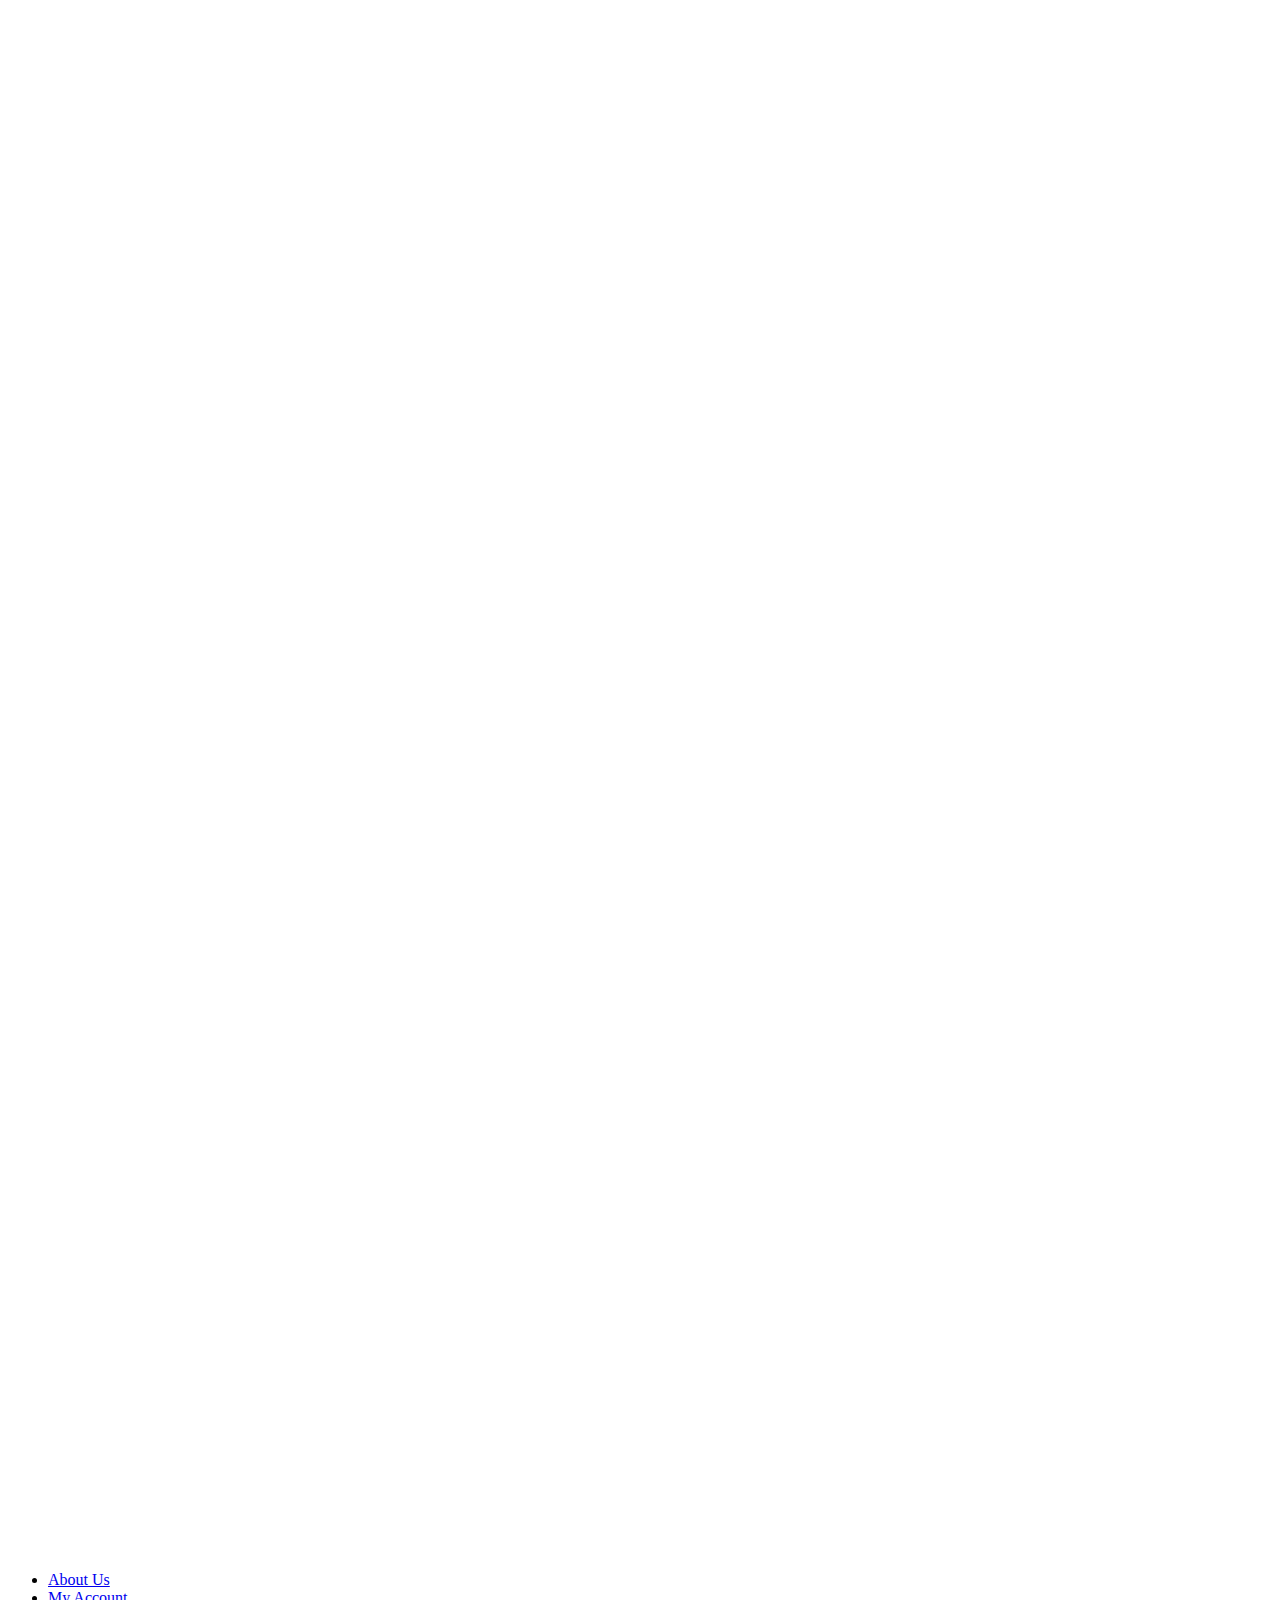
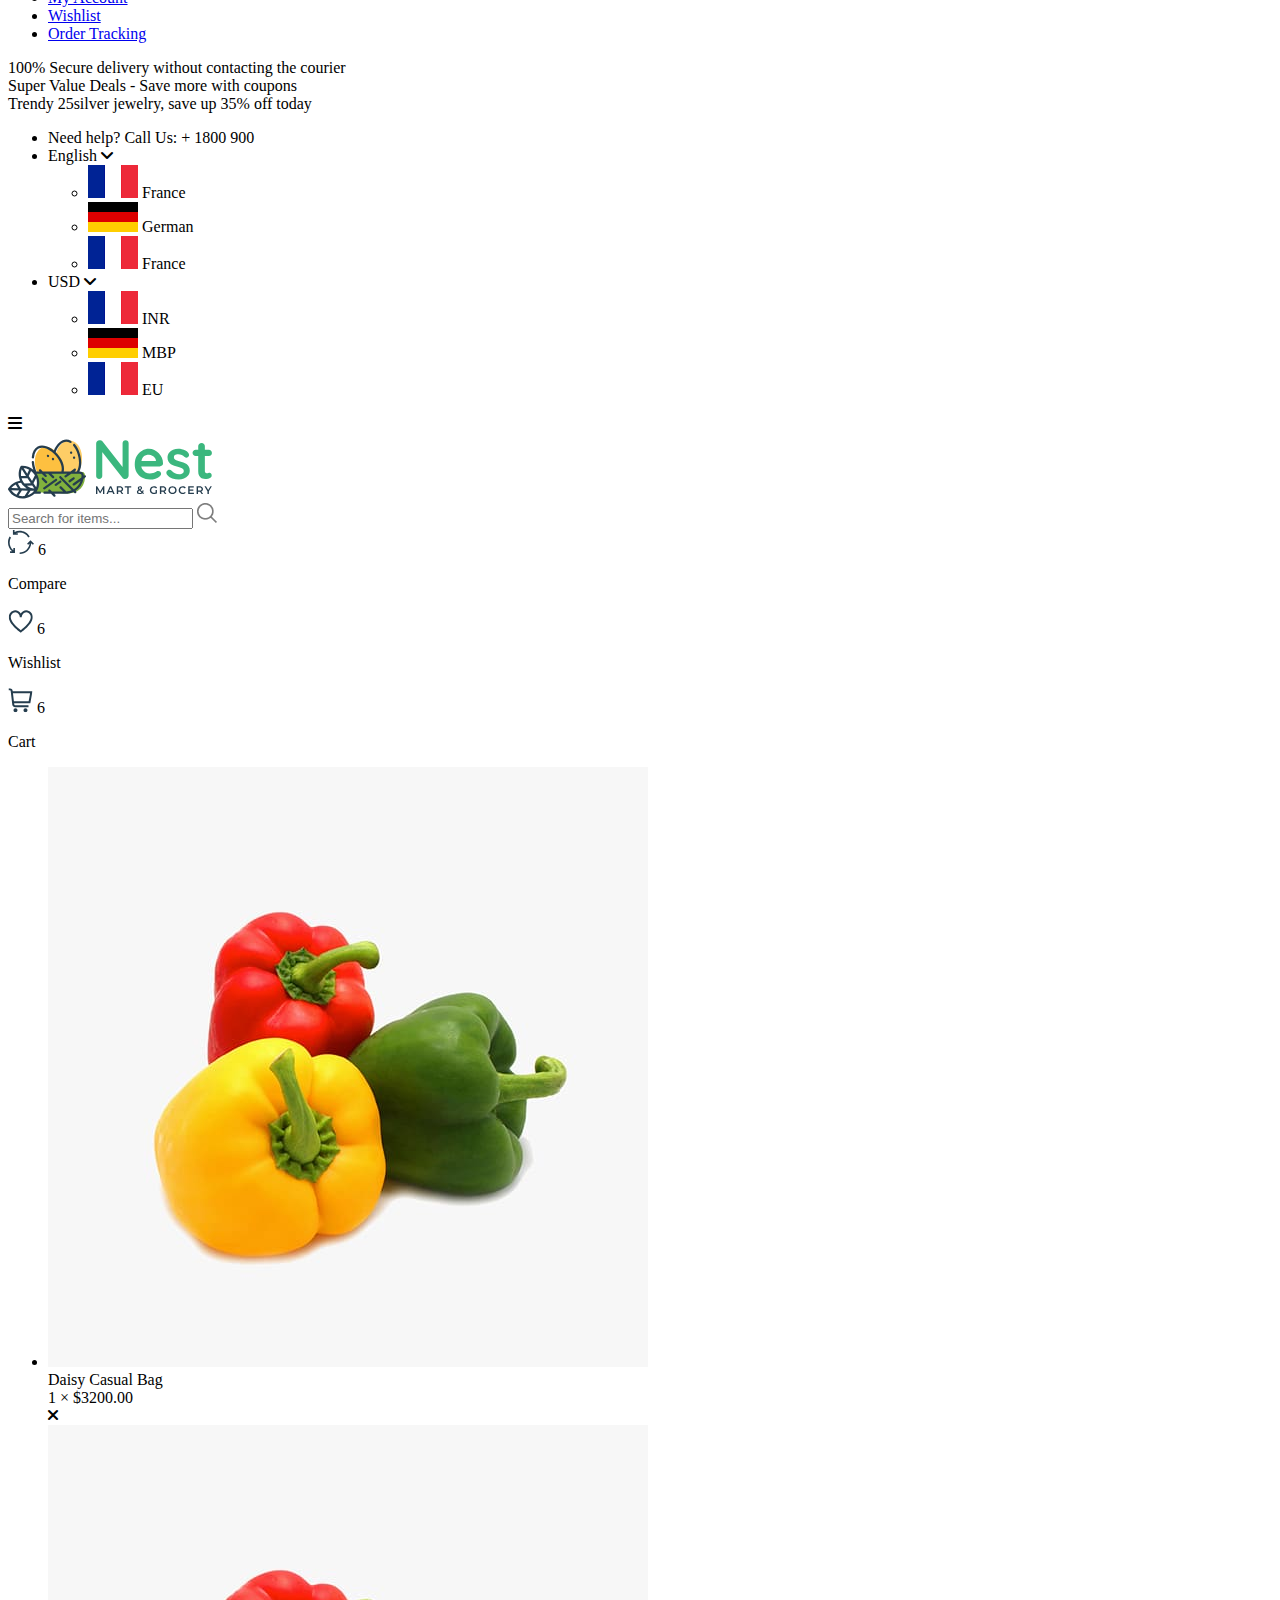
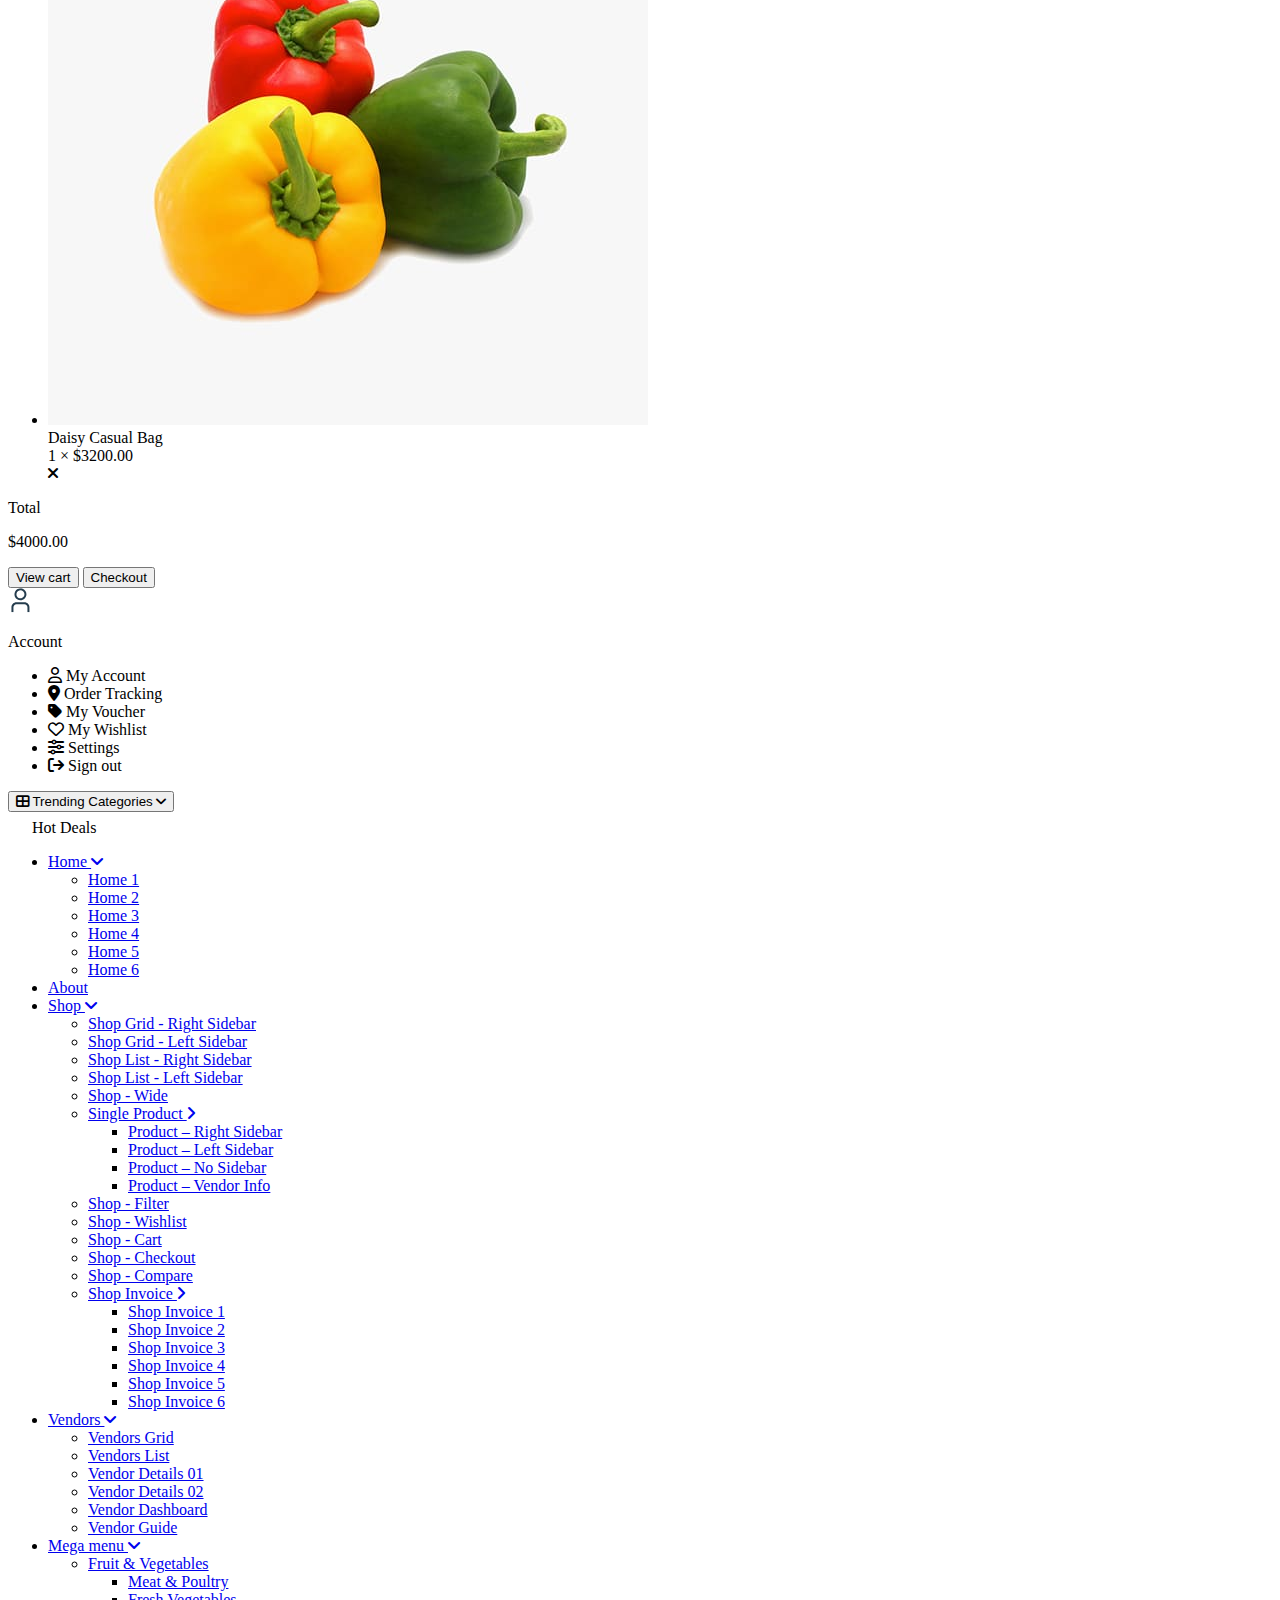
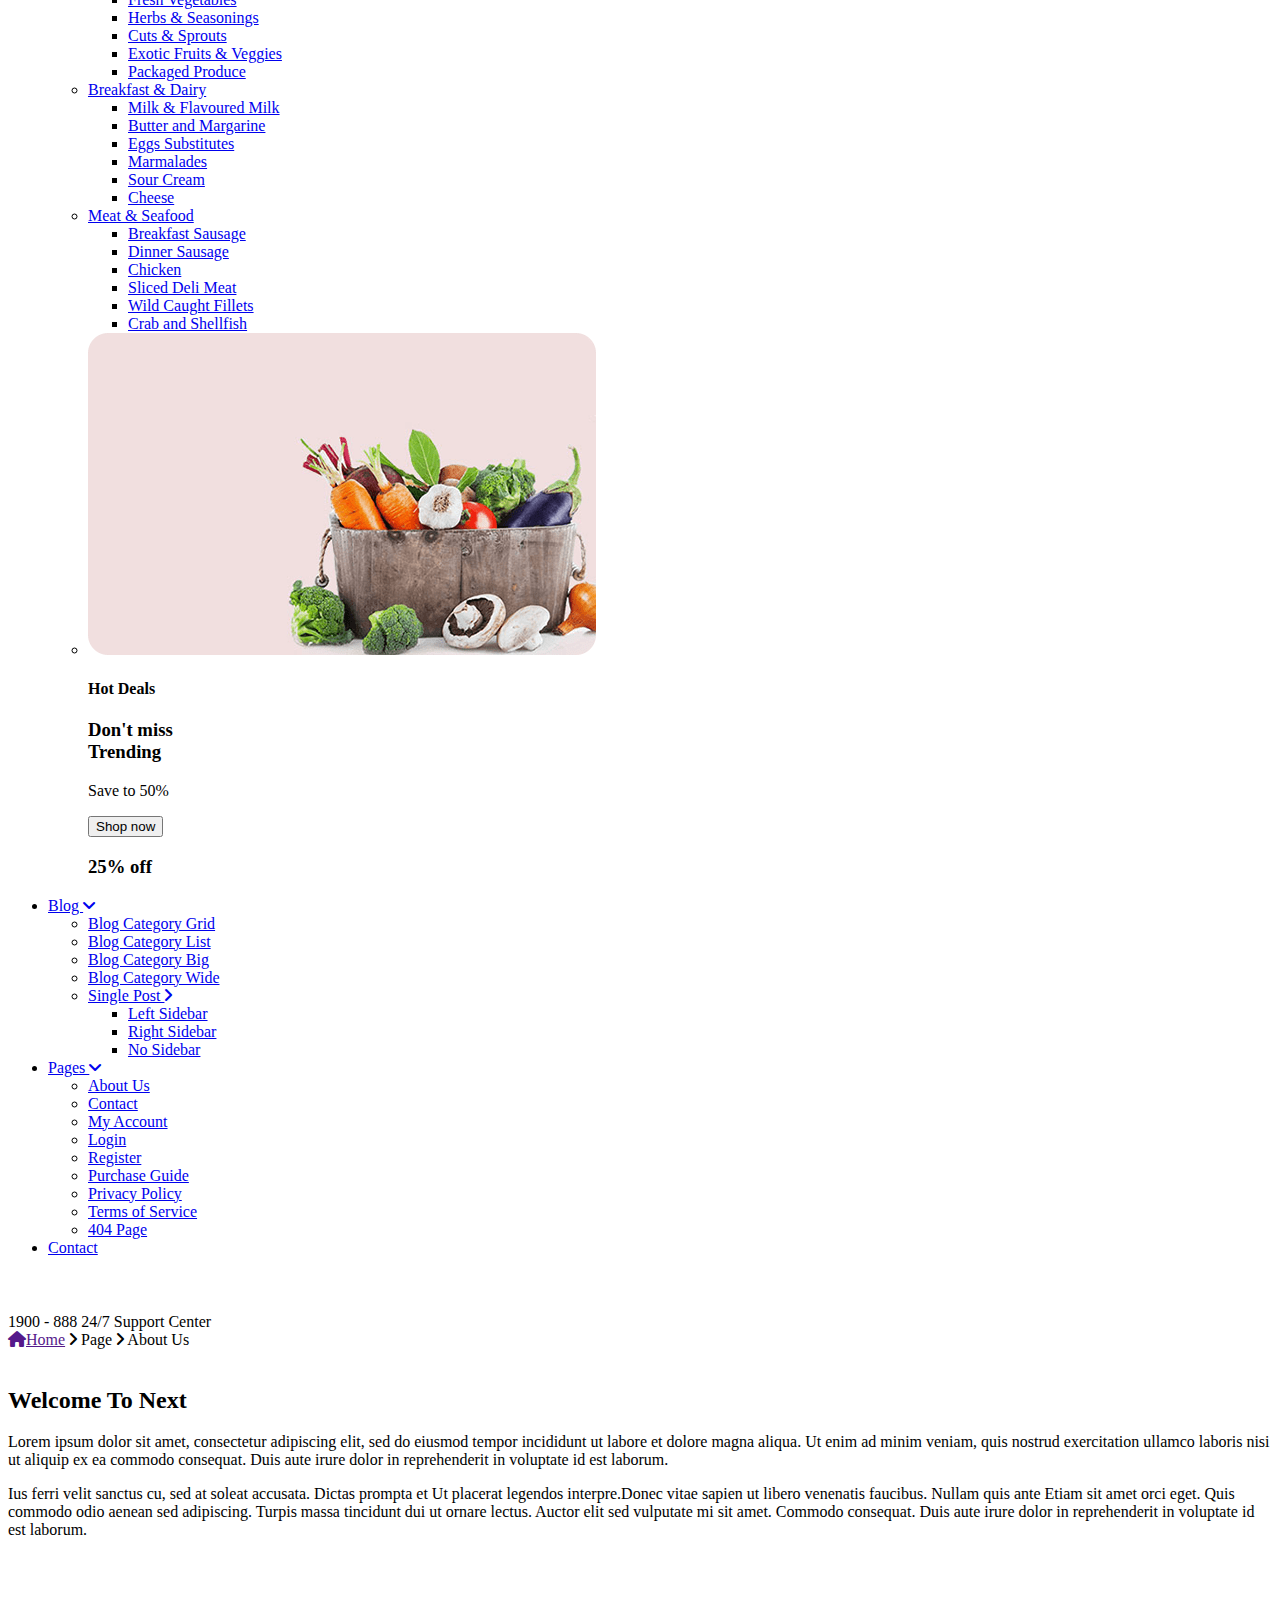
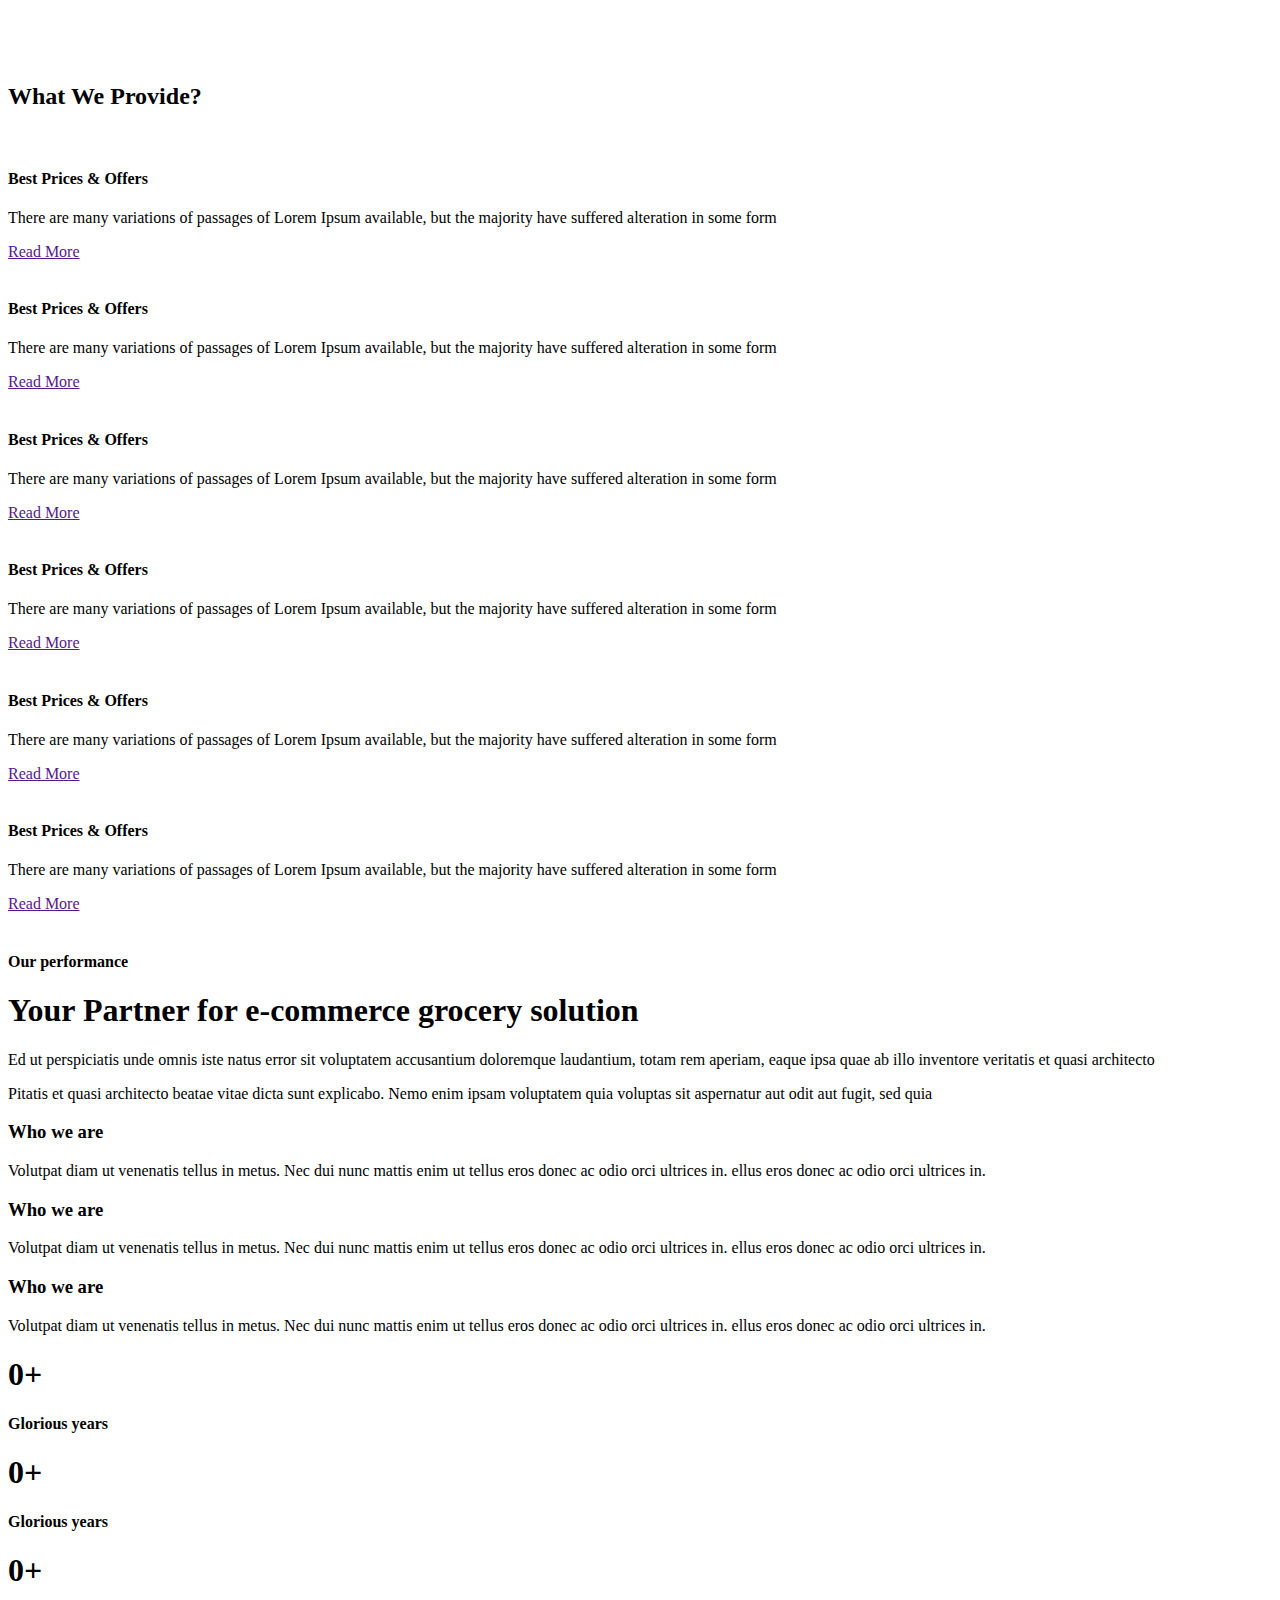
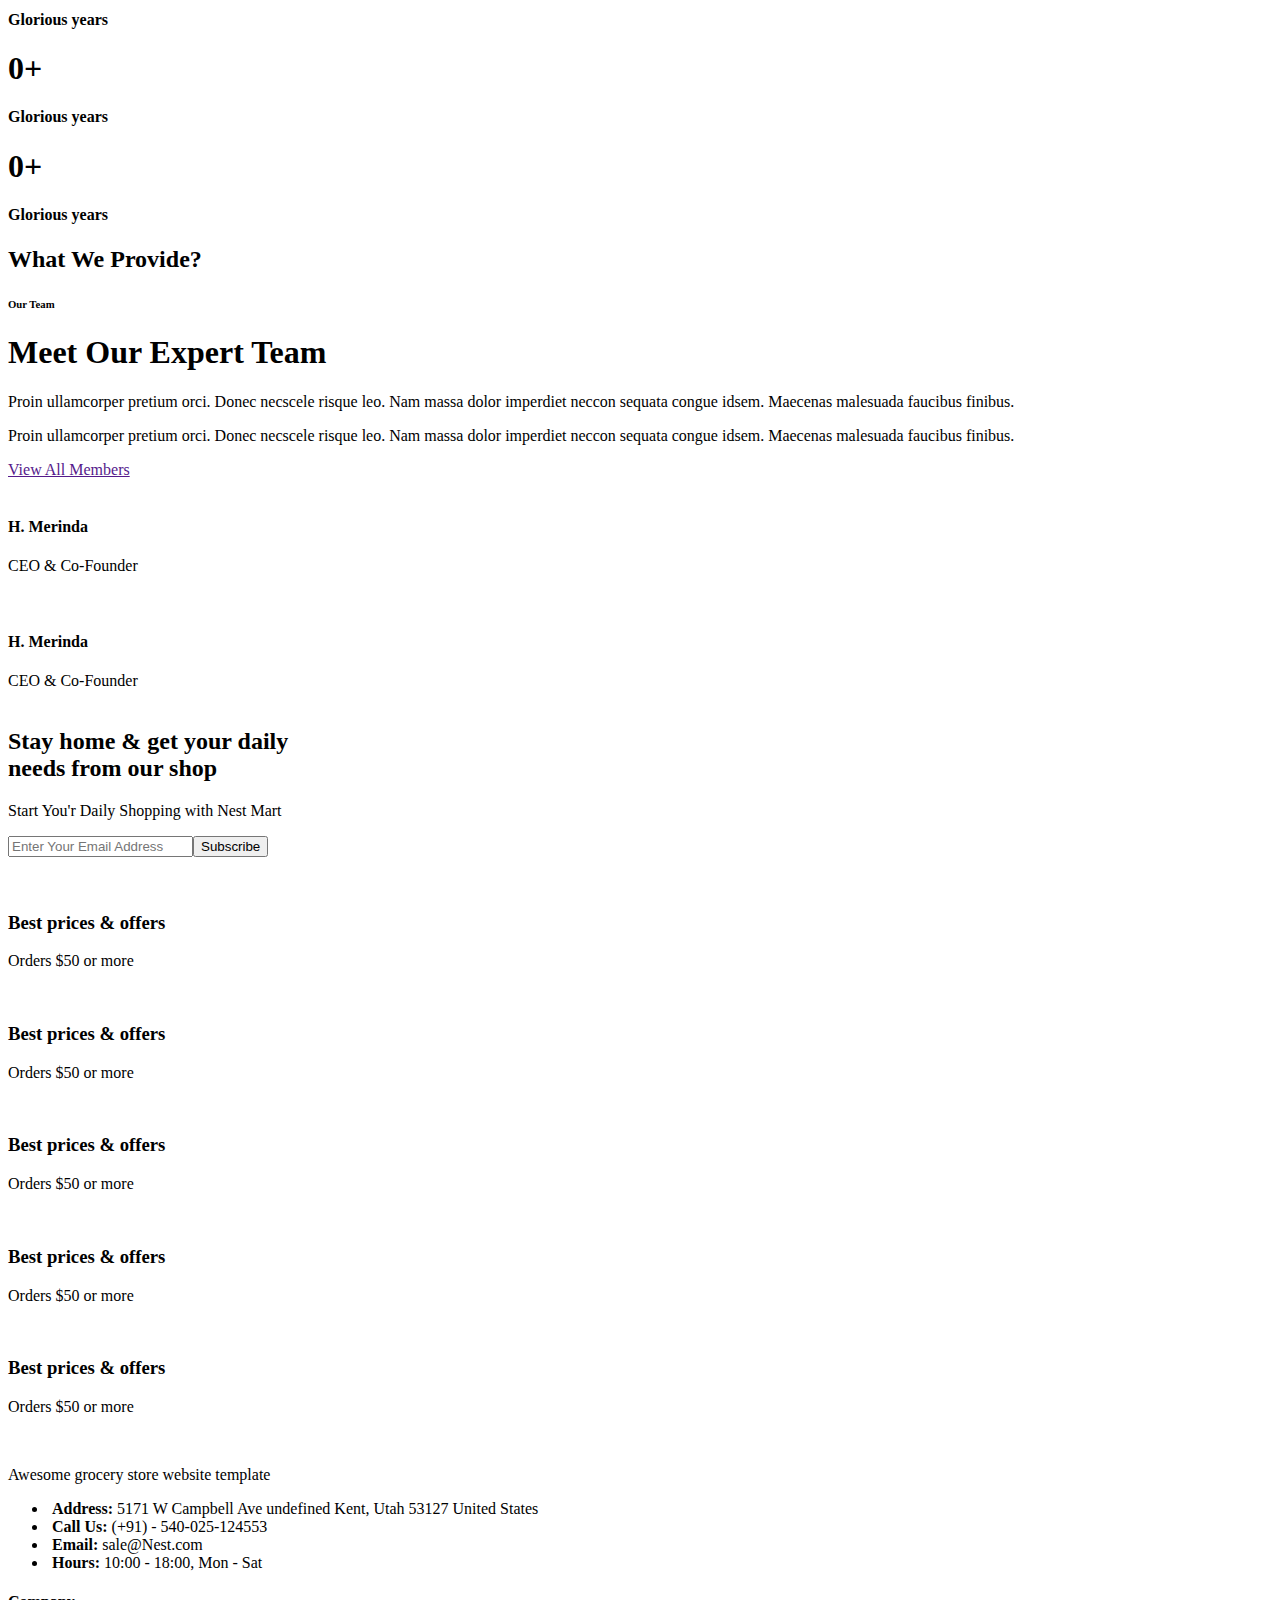
==== commit ddb14789: "header responsive" ====
--- a/Project/about.html
+++ b/Project/about.html
@@ -5,7 +5,7 @@
     <meta charset="UTF-8">
     <meta http-equiv="X-UA-Compatible" content="IE=edge">
     <meta name="viewport" content="width=device-width, initial-scale=1.0">
-    <title>Document</title>
+    <title>About</title>
     <link href="https://cdn.jsdelivr.net/npm/bootstrap@5.0.2/dist/css/bootstrap.min.css" rel="stylesheet"
         integrity="sha384-EVSTQN3/azprG1Anm3QDgpJLIm9Nao0Yz1ztcQTwFspd3yD65VohhpuuCOmLASjC" crossorigin="anonymous" />
     <link rel="preconnect" href="https://fonts.googleapis.com">
@@ -21,290 +21,561 @@
 </head>
 
 <body>
+    <div class="overlay"></div>
+
+    <div class="sidebar">
+        <div class="sidebar-inner">
+            <div class="top">
+                <div class="logo">
+                    <img src="img/logo.svg" alt="">
+                </div>
+                <div class="close" id="btn-close-navbar">
+                    <i class="fa-solid fa-xmark"></i>
+                </div>
+            </div>
+            <div class="bottom">
+                <div class="search">
+                    <input type="text" placeholder="Search for items...">
+                    <i class="fa-solid fa-magnifying-glass"></i>
+                </div>
+                <div class="sidebar-menu">
+                    <nav>
+                        <ul class="navigation">
+                            <li class="nav-item">
+                                <i class="fa-solid fa-angle-down"></i>
+                                <a href="#">Home</a>
+                                <ul class="dropdown">
+                                    <li><a href="#">Home 1</a></li>
+                                    <li><a href="#">Home 2</a></li>
+                                    <li><a href="#">Home 3</a></li>
+                                    <li><a href="#">Home 4</a></li>
+                                    <li><a href="#">Home 5</a></li>
+                                    <li><a href="#">Home 6</a></li>
+                                </ul>
+                            </li>
+                            <li class="nav-item">
+                                <i class="fa-solid fa-angle-down"></i>
+                                <a href="#">Shop</a>
+                                <ul class="dropdown">
+                                    <li><a href="#">Shop Grid - Right Sidebar</a></li>
+                                    <li><a href="#">Shop Grid - Left Sidebar</a></li>
+                                    <li><a href="#">Shop List - Right Sidebar</a></li>
+                                    <li><a href="#">Shop List - Left Sidebar</a></li>
+                                    <li><a href="#">Shop - Wide</a></li>
+                                    <li>
+                                        <i class="fa-solid fa-angle-down"></i>
+                                        <a href="#">Single Product</a>
+                                        <ul class="dropdown">
+                                            <li><a href="#">Product – Right Sidebar</a></li>
+                                            <li><a href="#">Product – Left Sidebar</a></li>
+                                            <li><a href="#">Product – No Sidebar</a></li>
+                                            <li><a href="#">Product – Vendor Info</a></li>
+                                        </ul>
+                                    </li>
+                                    <li><a href="#">Shop - Filter</a></li>
+                                    <li><a href="#">Shop - Wishlist</a></li>
+                                    <li><a href="#">Shop - Cart</a></li>
+                                    <li><a href="#">Shop - Checkout</a></li>
+                                    <li><a href="#">Shop - Compare</a></li>
+                                    <li>
+                                        <i class="fa-solid fa-angle-down"></i>
+                                        <a href="#">Shop Invoice</a>
+                                        <ul class="dropdown">
+                                            <li><a href="#">Shop Invoice 1</a></li>
+                                            <li><a href="#">Shop Invoice 2</a></li>
+                                            <li><a href="#">Shop Invoice 3</a></li>
+                                            <li><a href="#">Shop Invoice 4</a></li>
+                                            <li><a href="#">Shop Invoice 5</a></li>
+                                            <li><a href="#">Shop Invoice 6</a></li>
+                                        </ul>
+                                    </li>
+                                </ul>
+                            </li>
+                            <li class="nav-item">
+                                <i class="fa-solid fa-angle-down"></i>
+                                <a href="#">Vendors</a>
+                                <ul class="dropdown">
+                                    <li><a href="#">Vendors Grid</a></li>
+                                    <li><a href="#">Vendors List</a></li>
+                                    <li><a href="#">Vendor Details 01</a></li>
+                                    <li><a href="#">Vendor Details 02</a></li>
+                                    <li><a href="#">Vendor Dashboard</a></li>
+                                    <li><a href="#">Vendor Guide</a></li>
+                                </ul>
+                            </li>
+                            <li class="nav-item">
+                                <i class="fa-solid fa-angle-down"></i>
+                                <a href="#">Mega Menu</a>
+                                <ul class="dropdown">
+                                    <li>
+                                        <i class="fa-solid fa-angle-down"></i>
+                                        <a href="#">Women's Fashion</a>
+                                        <ul class="dropdown">
+                                            <li><a href="#">Dresses</a></li>
+                                            <li><a href="#">Blouses & Shirts</a></li>
+                                            <li><a href="#">Hoodies & Sweatshirts</a></li>
+                                            <li><a href="#">Women's Sets</a></li>
+                                        </ul>
+                                    </li>
+                                    <li>
+                                        <i class="fa-solid fa-angle-down"></i>
+                                        <a href="#">Men's Fashion</a>
+                                        <ul class="dropdown">
+                                            <li><a href="#">Jackets</a></li>
+                                            <li><a href="#">Casual Faux Leather</a></li>
+                                            <li><a href="#">Genuine Leather</a></li>
+                                        </ul>
+                                    </li>
+                                    <li>
+                                        <i class="fa-solid fa-angle-down"></i>
+                                        <a href="#">Technology</a>
+                                        <ul class="dropdown">
+                                            <li><a href="#">Gaming Laptops</a></li>
+                                            <li><a href="#">Ultraslim Laptops</a></li>
+                                            <li><a href="#">Tablets</a></li>
+                                            <li><a href="#">Laptop Accessories</a></li>
+                                            <li><a href="#">Tablet Accessories</a></li>
+                                        </ul>
+                                    </li>
+                                </ul>
+                            </li>
+                            <li class="nav-item">
+                                <i class="fa-solid fa-angle-down"></i>
+                                <a href="#">Blog</a>
+                                <ul class="dropdown">
+                                    <li><a href="#">Blog Category Grid</a></li>
+                                    <li><a href="#">Blog Category List</a></li>
+                                    <li><a href="#">Blog Category Big</a></li>
+                                    <li><a href="#">Blog Category Wide</a></li>
+                                    <li>
+                                        <i class="fa-solid fa-angle-down"></i>
+                                        <a href="#">Single Product Layout</a>
+                                        <ul class="dropdown">
+                                            <li><a href="#">Left Sidebar</a></li>
+                                            <li><a href="#">Right Sidebar</a></li>
+                                            <li><a href="#">No Sidebar</a></li>
+                                        </ul>
+                                    </li>
+                                </ul>
+                            </li>
+                            <li class="nav-item">
+                                <i class="fa-solid fa-angle-down"></i>
+                                <a href="#">Pages</a>
+                                <ul class="dropdown">
+                                    <li><a href="#">About Us</a></li>
+                                    <li><a href="#">Contact</a></li>
+                                    <li><a href="#">My Account</a></li>
+                                    <li><a href="#">Login</a></li>
+                                    <li><a href="#">Register</a></li>
+                                    <li><a href="#">Purchase Guide</a></li>
+                                    <li><a href="#">Privacy Policy</a></li>
+                                    <li><a href="#">Terms of Service</a></li>
+                                    <li><a href="#">404 Page</a></li>
+                                </ul>
+                            </li>
+                            <li class="nav-item">
+                                <i class="fa-solid fa-angle-down"></i>
+                                <a href="#">Language</a>
+                                <ul class="dropdown">
+                                    <li><a href="#">English</a></li>
+                                    <li><a href="#">French</a></li>
+                                    <li><a href="#">German</a></li>
+                                    <li><a href="#">Spanish</a></li>
+                                </ul>
+                            </li>
+                        </ul>
+                    </nav>
+                </div>
+                <div class="info">
+                    <a href="#">
+                        <i class="fa-solid fa-location-dot"></i>
+                        Our location
+                    </a>
+                    <a href="#">
+                        <i class="fa-regular fa-user"></i>
+                        Log In / Sign Up
+                    </a>
+                    <a href="#">
+                        <i class="fa-solid fa-headphones"></i>
+                        (+01) - 2345 - 6789 
+                    </a>
+                </div>
+                <div class="socials">
+                    <h6>Follow Us</h6>
+                    <a href="#">
+                        <img src="img/icon-facebook-white.svg" alt="">
+                    </a>
+                    <a href="#">
+                        <img src="img/icon-twitter-white.svg" alt="">
+                    </a>
+                    <a href="#">
+                        <img src="img/icon-instagram-white.svg" alt="">
+                    </a>
+                    <a href="#">
+                        <img src="img/icon-pinterest-white.svg" alt="">
+                    </a>
+                    <a href="#">
+                        <img src="img/icon-youtube-white.svg" alt="">
+                    </a>
+                </div>
+            </div>
+        </div>
+    </div>
+  
     <header>
-        <div class="top">
+        <section id="top">
             <div class="container-fluid">
-                <div class="row align-items-center">
+                <div class="row">
                     <div class="col-lg-4">
-                        <div class="header-info-left">
-                            <ul class="d-flex ">
-                                <li>
-                                    <a href="">About Us</a>
+                        <ul class="links">
+                            <li><a href="#">About Us</a></li>
+                            <li><a href="#">My Account</a></li>
+                            <li><a href="#">Wishlist</a></li>
+                            <li><a href="#">Order Tracking</a></li>
+                        </ul>
+                    </div>
+                    <div class="col-lg-4">
+                        <div class="news">
+                            <div class="slick-text">100% Secure delivery without contacting the courier</div>
+                            <div class="slick-text">Super Value Deals - Save more with coupons</div>
+                            <div class="slick-text">Trendy 25silver jewelry, save up 35% off today</div>
+                        </div>
+                    </div>
+                    <div class="col-lg-4">
+                        <div class="help">
+                            <ul class="help-menu">
+                                <li class="help-menu-item">Need help? Call Us: <span class="highlight"> + 1800
+                                        900</span></li>
+                                <li class="help-menu-item lang">
+                                    English
+                                    <i class="fa-solid fa-angle-down"></i>
+                                    <ul class="flag-dropdown">
+                                        <li>
+                                            <img src="img/flag-fr.png" alt=""> France
+                                        </li>
+                                        <li>
+                                            <img src="img/flag-dt.png" alt=""> German
+                                        </li>
+                                        <li>
+                                            <img src="img/flag-fr.png" alt=""> France
+                                        </li>
+                                    </ul>
                                 </li>
-                                <li>
-                                    <a href="">My Account</a>
-                                </li>
-                                <li>
-                                    <a href="">Wishlist</a>
-                                </li>
-                                <li>
-                                    <a href="">Order Tracking</a>
+                                <li class="help-menu-item lang">
+                                    USD
+                                    <i class="fa-solid fa-angle-down"></i>
+                                    <ul class="flag-dropdown currency-dropdown">
+                                        <li>
+                                            <img src="img/flag-fr.png" alt=""> INR
+                                        </li>
+                                        <li>
+                                            <img src="img/flag-dt.png" alt=""> MBP
+                                        </li>
+                                        <li>
+                                            <img src="img/flag-fr.png" alt=""> EU
+                                        </li>
+                                    </ul>
                                 </li>
                             </ul>
                         </div>
                     </div>
-
-                    <div class="col-lg-4">
-                        <div class="header-middle text-center">
-                            <marquee behavior="" direction="up" scrolldelay="400" class="text-center">100% secure
-                                delivery without
-                                contacting the courier</marquee>
-                        </div>
-                    </div>
-
-                    <div class="col-lg-4">
-                        <div class="header-info-right">
-                            <ul class="d-flex justify-content-end">
-                                <li>Need help? Call Us:
-                                    <strong>+1600 900</strong>
-                                </li>
-                                <li><a href="">English</a></li>
-                                <li>USD</li>
-
-                            </ul>
-
-                        </div>
-
-                    </div>
-                </div>
-            </div>
-        </div>
-        </div>
-
-
-        <div class="bottom">
+                </div>
+            </div>
+        </section>
+        <section id="bottom">
             <div class="container-fluid">
-                <div class="row align-items-center">
-                    <div class="col-lg-2">
-                        <div class="header-left">
-                            <img src="http://wp.alithemes.com/html/nest/demo/assets/imgs/theme/logo.svg" alt="">
-                        </div>
-                    </div>
-
-                    <div class="col-lg-6 d-flex align-items-center justify-content-between">
-                        <div class="header-middle">
-                            <form action="#">
-                                <div>
-                                    <span>All Categories</span>
+                <div class="row">
+                    <div class="col-1 d-xl-none">
+                        <div class="navbar-collapse-button" id="btn-open-navbar">
+                            <i class="fa-solid fa-bars"></i>
+                        </div>
+                    </div>
+                    <div class="col-xl-2 col-lg-5 col-md-6 col-sm-6 col-8">
+                        <div class="logo">
+                            <img src="img/logo.svg" alt="">
+                        </div>
+                    </div>
+                    <div class="col-xl-6 d-none d-xl-block">
+                        <div class="search-box">
+                            <input type="text" placeholder="Search for items...">
+                            <img src="img/search.png" alt="">
+                        </div>
+                    </div>
+                    <div class="col-xl-4 col-lg-6 col-md-5 col-sm-5 col-3">
+                        <div class="actions">
+                            <div class="action hide-action">
+                                <div class="icon">
+                                    <img src="img/icon-compare.svg" alt="">
+                                    <span>6</span>
+                                </div>
+                                <div class="text">
+                                    <p>Compare</p>
+                                </div>
+                            </div>
+                            <div class="action">
+                                <div class="icon">
+                                    <img src="img/icon-heart.svg" alt="">
+                                    <span>6</span>
+                                </div>
+                                <div class="text">
+                                    <p>Wishlist</p>
+                                </div>
+                            </div>
+                            <div class="action cart-action">
+                                <div class="icon">
+                                    <img src="img/icon-cart.svg" alt="">
+                                    <span>6</span>
+                                </div>
+                                <div class="text">
+                                    <p>Cart</p>
+                                </div>
+                                <div class="cart">
+                                    <ul>
+                                        <li>
+                                            <img src="img/thumbnail-2.jpg" alt="">
+                                            <div class="description">
+                                                <div class="name">Daisy Casual Bag</div>
+                                                <div class="price">
+                                                    <span class="quantity">1</span> × <span
+                                                        class="amount">$3200.00</span>
+                                                </div>
+                                            </div>
+                                            <i class="fa-solid fa-xmark"></i>
+                                        </li>
+                                        <li>
+                                            <img src="img/thumbnail-2.jpg" alt="">
+                                            <div class="description">
+                                                <div class="name">Daisy Casual Bag</div>
+                                                <div class="price">
+                                                    <span class="quantity">1</span> × <span
+                                                        class="amount">$3200.00</span>
+                                                </div>
+                                            </div>
+                                            <i class="fa-solid fa-xmark"></i>
+                                        </li>
+                                    </ul>
+                                    <div class="cart-footer">
+                                        <div class="total">
+                                            <p class="text">Total</p>
+                                            <p class="price">$4000.00</p>
+                                        </div>
+                                        <div class="buttons">
+                                            <button class="btn-cart" type="button">View cart</button>
+                                            <button class="btn-checkout" type="button">Checkout</button>
+                                        </div>
+                                    </div>
+                                </div>
+                            </div>
+                            <div class="action acc-action hide-action">
+                                <div class="icon">
+                                    <img src="img/icon-user.svg" alt="">
+                                </div>
+                                <div class="text">
+                                    <p>Account</p>
+                                </div>
+                                <div class="account-dropdown">
+                                    <ul>
+                                        <li>
+                                            <i class="fa-regular fa-user"></i> My Account
+                                        </li>
+                                        <li>
+                                            <i class="fa-solid fa-location-dot"></i> Order Tracking
+                                        </li>
+                                        <li>
+                                            <i class="fa-solid fa-tag"></i> My Voucher
+                                        </li>
+                                        <li>
+                                            <i class="fa-regular fa-heart"></i> My Wishlist
+                                        </li>
+                                        <li>
+                                            <i class="fa-solid fa-sliders"></i> Settings
+                                        </li>
+                                        <li>
+                                            <i class="fa-solid fa-arrow-right-from-bracket"></i> Sign out
+                                        </li>
+                                    </ul>
+                                </div>
+                            </div>
+                        </div>
+                    </div>
+                </div>
+            </div>
+        </section>
+        <section id="nav">
+            <div class="container-fluid">
+                <div class="row">
+                    <div class="col-xl-10">
+                        <div class="content-wrapper">
+                            <div class="categories hide-categories">
+                                <button type="button">
+                                    <i class="fa-solid fa-table-cells-large"></i>
+                                    Trending Categories
                                     <i class="fa-solid fa-angle-down"></i>
-                                    <span class="line"></span>
-                                </div>
-                                <div class="input-div">
-                                    <input type="text" placeholder="Search for items">
-                                </div>
-                                <div class="search-icon">
-                                    <i class="fa-solid fa-magnifying-glass search"></i>
-                                </div>
-                            </form>
-                        </div>
-                    </div>
-
-                    <div class="col-lg-4">
-                        <div class="header-right d-flex align-items-center justify-content-between">
-                            <div class="header-location d-flex align-items-center ">
-
-                                <i class="fa-solid fa-location-dot "></i>
-                                <span>Your Location</span>
-                                <i class="fa-solid fa-angle-down downs"></i>
-
-                            </div>
-
-                            <div class="header-action">
-                                <img src="http://wp.alithemes.com/html/nest/demo/assets/imgs/theme/icons/icon-compare.svg"
-                                    alt=""><a href="">Compare</a>
-                                <span>3</span>
-                            </div>
-                            <div class="header-action"><img
-                                    src="http://wp.alithemes.com/html/nest/demo/assets/imgs/theme/icons/icon-heart.svg"
-                                    alt="">
-                                <a href="">Wishlist</a> <span>6</span>
-                            </div>
-                            <div class="header-action">
-                                <img src="http://wp.alithemes.com/html/nest/demo/assets/imgs/theme/icons/icon-cart.svg"
-                                    alt="">
-                                <a href="">Cart</a>
-                                <span>2</span>
-                            </div>
-                            <div class="header-action">
-                                <img src="http://wp.alithemes.com/html/nest/demo/assets/imgs/theme/icons/icon-user.svg"
-                                    alt="">
-                                <a href="">Account</a>
-                            </div>
-                        </div>
-                    </div>
-                </div>
-            </div>
-        </div>
-
+                                </button>
+                            </div>
+                            <div class="deals hide-deals">
+                                <img src="img/icon-hot-white.svg" alt=""> Hot Deals
+                            </div>
+                            <nav>
+                                <ul class="navigation">
+                                    <li class="nav-item"><a href="#">Home <i class="fa-solid fa-angle-down"></i></a>
+                                        <ul class="sub-menu">
+                                            <li><a href="#">Home 1</a></li>
+                                            <li><a href="#">Home 2</a></li>
+                                            <li><a href="#">Home 3</a></li>
+                                            <li><a href="#">Home 4</a></li>
+                                            <li><a href="#">Home 5</a></li>
+                                            <li><a href="#">Home 6</a></li>
+                                        </ul>
+                                    </li>
+                                    <li class="nav-item"><a href="#">About</a></li>
+                                    <li class="nav-item"><a href="#">Shop <i class="fa-solid fa-angle-down"></i></a>
+                                        <ul class="sub-menu">
+                                            <li><a href="#">Shop Grid - Right Sidebar</a></li>
+                                            <li><a href="#">Shop Grid - Left Sidebar</a></li>
+                                            <li><a href="#">Shop List - Right Sidebar</a></li>
+                                            <li><a href="#">Shop List - Left Sidebar</a></li>
+                                            <li><a href="#">Shop - Wide</a></li>
+                                            <li><a href="#">Single Product <i class="fa-solid fa-angle-right"></i></a>
+                                                <ul class="level-menu">
+                                                    <li><a href="#">Product – Right Sidebar</a></li>
+                                                    <li><a href="#">Product – Left Sidebar</a></li>
+                                                    <li><a href="#">Product – No Sidebar</a></li>
+                                                    <li><a href="#">Product – Vendor Info</a></li>
+                                                </ul>
+                                            </li>
+                                            <li><a href="#">Shop - Filter</a></li>
+                                            <li><a href="#">Shop - Wishlist</a></li>
+                                            <li><a href="#">Shop - Cart</a></li>
+                                            <li><a href="#">Shop - Checkout</a></li>
+                                            <li><a href="#">Shop - Compare</a></li>
+                                            <li><a href="#">Shop Invoice <i class="fa-solid fa-angle-right"></i></a>
+                                                <ul class="level-menu">
+                                                    <li><a href="#">Shop Invoice 1</a></li>
+                                                    <li><a href="#">Shop Invoice 2</a></li>
+                                                    <li><a href="#">Shop Invoice 3</a></li>
+                                                    <li><a href="#">Shop Invoice 4</a></li>
+                                                    <li><a href="#">Shop Invoice 5</a></li>
+                                                    <li><a href="#">Shop Invoice 6</a></li>
+                                                </ul>
+                                            </li>
+                                        </ul>
+                                    </li>
+                                    <li class="nav-item"><a href="#">Vendors <i class="fa-solid fa-angle-down"></i></a>
+                                        <ul class="sub-menu">
+                                            <li><a href="#">Vendors Grid</a></li>
+                                            <li><a href="#">Vendors List</a></li>
+                                            <li><a href="#">Vendor Details 01</a></li>
+                                            <li><a href="#">Vendor Details 02</a></li>
+                                            <li><a href="#">Vendor Dashboard</a></li>
+                                            <li><a href="#">Vendor Guide</a></li>
+                                        </ul>
+                                    </li>
+                                    <li class="nav-item" style="position: static;"><a href="#">Mega menu <i
+                                                class="fa-solid fa-angle-down"></i></a>
+                                        <ul class="mega-menu">
+                                            <li class="sub-mega-menu">
+                                                <a href="#">Fruit & Vegetables</a>
+                                                <ul>
+                                                    <li><a href="#">Meat & Poultry</a></li>
+                                                    <li><a href="#">Fresh Vegetables</a></li>
+                                                    <li><a href="#">Herbs & Seasonings</a></li>
+                                                    <li><a href="#">Cuts & Sprouts</a></li>
+                                                    <li><a href="#">Exotic Fruits & Veggies</a></li>
+                                                    <li><a href="#">Packaged Produce</a></li>
+                                                </ul>
+                                            </li>
+                                            <li class="sub-mega-menu">
+                                                <a href="#">Breakfast & Dairy</a>
+                                                <ul>
+                                                    <li><a href="#">Milk & Flavoured Milk</a></li>
+                                                    <li><a href="#">Butter and Margarine</a></li>
+                                                    <li><a href="#">Eggs Substitutes</a></li>
+                                                    <li><a href="#">Marmalades</a></li>
+                                                    <li><a href="#">Sour Cream</a></li>
+                                                    <li><a href="#">Cheese</a></li>
+                                                </ul>
+                                            </li>
+                                            <li class="sub-mega-menu">
+                                                <a href="#">Meat & Seafood</a>
+                                                <ul>
+                                                    <li><a href="#">Breakfast Sausage</a></li>
+                                                    <li><a href="#">Dinner Sausage</a></li>
+                                                    <li><a href="#">Chicken</a></li>
+                                                    <li><a href="#">Sliced Deli Meat</a></li>
+                                                    <li><a href="#">Wild Caught Fillets</a></li>
+                                                    <li><a href="#">Crab and Shellfish</a></li>
+                                                </ul>
+                                            </li>
+                                            <li class="sub-mega-menu">
+                                                <div class="menu-banner-wrapper">
+                                                    <a href="#">
+                                                        <img src="img/banner-menu.png" alt="">
+                                                    </a>
+                                                    <div class="content">
+                                                        <h4>Hot Deals</h4>
+                                                        <h3>Don't miss <br> Trending</h3>
+                                                        <p>Save to 50%</p>
+                                                        <button type="button">Shop now</button>
+                                                    </div>
+                                                    <div class="discount">
+                                                        <h3>
+                                                            <span>25%</span>
+                                                            off
+                                                        </h3>
+                                                    </div>
+                                                </div>
+                                            </li>
+                                        </ul>
+                                    </li>
+                                    <li class="nav-item"><a href="#">Blog <i class="fa-solid fa-angle-down"></i></a>
+                                        <ul class="sub-menu">
+                                            <li><a href="#">Blog Category Grid</a></li>
+                                            <li><a href="#">Blog Category List</a></li>
+                                            <li><a href="#">Blog Category Big</a></li>
+                                            <li><a href="#">Blog Category Wide</a></li>
+                                            <li><a href="#">Single Post <i class="fa-solid fa-angle-right"></i></a>
+                                                <ul class="level-menu">
+                                                    <li><a href="#">Left Sidebar</a></li>
+                                                    <li><a href="#">Right Sidebar</a></li>
+                                                    <li><a href="#">No Sidebar</a></li>
+                                                </ul>
+                                            </li>
+                                        </ul>
+                                    </li>
+                                    <li class="nav-item"><a href="#">Pages <i class="fa-solid fa-angle-down"></i></a>
+                                        <ul class="sub-menu">
+                                            <li><a href="#">About Us</a></li>
+                                            <li><a href="#">Contact</a></li>
+                                            <li><a href="#">My Account</a></li>
+                                            <li><a href="#">Login</a></li>
+                                            <li><a href="#">Register</a></li>
+                                            <li><a href="#">Purchase Guide</a></li>
+                                            <li><a href="#">Privacy Policy</a></li>
+                                            <li><a href="#">Terms of Service</a></li>
+                                            <li><a href="#">404 Page</a></li>
+                                        </ul>
+                                    </li>
+                                    <li class="nav-item"><a href="#">Contact</a></li>
+                                </ul>
+                            </nav>
+                        </div>
+                    </div>
+                    <div class="col-xl-2">
+                        <div class="contact">
+                            <div class="content-wrapper">
+                                <img src="img/icon-headphone-white.svg" alt="">
+                                <div class="text">
+                                    <span>1900 - 888</span>
+                                    <span>24/7 Support Center</span>
+                                </div>
+                            </div>
+                        </div>
+                    </div>
+                </div>
+            </div>
+        </section>
     </header>
-
-
-    <section id="navbar">
-        <div class="container-fluid">
-            <div class="row justify-content-between align-items-center">
-                <div class="col-lg-9">
-                    <div class="nav-left d-flex justify-content-between align-items-center">
-                        <div class="categories d-flex align-items-center">
-                            <a href=""><i class="fa-solid fa-table-cells-large"></i></a><span>Trending Categories</span>
-                            <i class="fa-solid fa-angle-down"></i>
-                        </div>
-                        <div class="nav-menu d-flex">
-                            <ul class="d-flex justify-content-around">
-                                <li><a href=""><span>Hot Deals</span><i class="fa-solid fa-fire"
-                                            style="font-size:18px;"></i></a>
-                                </li>
-                                <li><a href=""><span>Home</span><i class="fa-solid fa-angle-down"></i></a>
-                                    <ul class="sub-menu">
-                                        <li><a href="">Home 1</a></li>
-                                        <li><a href="">Home 2</a></li>
-                                        <li><a href="">Home 3</a></li>
-                                        <li><a href="">Home 4</a></li>
-                                        <li><a href="">Home 5</a></li>
-                                        <li><a href="">Home 6</a></li>
-                                    </ul>
-                                </li>
-                                <li><a href=""><span>About</span></a></li>
-                                <li><a href=""><span>Shop</span><i class="fa-solid fa-angle-down"></i></a>
-                                    <ul class="sub-menu">
-                                        <li><a href="">Shop Grid – Left Sidebar</a></li>
-                                        <li><a href="">Shop List – Right Sidebar</a></li>
-                                        <li><a href="">Shop Grid – Left Sidebar</a></li>
-                                        <li><a href="">Shop List – Right Sidebar</a></li>
-                                        <li><a href="">Shop White</a></li>
-                                        <li><a href="">Single Product</a><i class="fa-solid fa-angle-right"></i>
-                                            <ul class="sub-menu-2">
-                                                <li><a href="">Product-Right SideBar</a></li>
-                                                <li><a href="">Product-Left SideBar</a></li>
-                                                <li><a href="">Product-No SideBar</a></li>
-                                                <li><a href="">Vendor info</a></li>
-                                            </ul>
-                                        </li>
-                                        <li><a href="">Shop Filter</a></li>
-                                        <li><a href="">Shop Wishlist</a></li>
-                                        <li><a href="">Shop Card</a></li>
-                                        <li><a href="">Shop Checkout</a></li>
-                                        <li><a href="">Shop Compare</a></li>
-                                        <li><a href="">Shop Invoice </a><i class="fa-solid fa-angle-right"></i>
-                                            <ul class="sub-menu-2">
-                                                <li><a href="">Shop Invoice 1</a></li>
-                                                <li><a href="">Shop Invoice 2</a></li>
-                                                <li><a href="">Shop Invoice 3</a></li>
-                                                <li><a href="">Shop Invoice 4</a></li>
-                                                <li><a href="">Shop Invoice 5</a></li>
-                                                <li><a href="">Shop Invoice 6</a></li>
-                                            </ul>
-                                        </li>
-                                    </ul>
-                                </li>
-                                <li><a href=""><span>Vendors</span><i class="fa-solid fa-angle-down"></i></a></li>
-                                <li class="Mega"><a href=""><span>Mega Menu</span><i
-                                            class="fa-solid fa-angle-down"></i></a>
-                                    <ul class="mega-menu d-flex">
-                                        <li class="mega-sub-menu "><a href="">Trending</a>
-                                            <a href="#">Fruit & Vegetables</a>
-                                            <ul>
-                                                <li><a href="#">Meat & Poultry</a></li>
-                                                <li><a href="#">Fresh Vegetables</a></li>
-                                                <li><a href="#">Herbs & Seasonings</a></li>
-                                                <li><a href="#">Cuts & Sprouts</a></li>
-                                                <li><a href="#">Exotic Fruits & Veggies</a></li>
-                                                <li><a href="#">Packaged Produce</a></li>
-                                            </ul>
-                                        </li>
-                                        <li class="mega-sub-menu "><a href="">Trending</a>
-                                            <a href="#">Breakfast & Dairy</a>
-                                            <ul>
-                                                <li><a href="#">Milk & Flavoured Milk</a></li>
-                                                <li><a href="#">Butter and Margarine</a></li>
-                                                <li><a href="#">Eggs Substitutes</a></li>
-                                                <li><a href="#">Marmalades</a></li>
-                                                <li><a href="#">Sour Cream</a></li>
-                                                <li><a href="#">Cheese</a></li>
-                                            </ul>
-                                        </li>
-                                        <li class="mega-sub-menu "><a href="">Shop Invoice 3</a>
-                                            <a href="#">Meat & Seafood</a>
-                                            <ul>
-                                                <li><a href="#">Breakfast Sausage</a></li>
-                                                <li><a href="#">Dinner Sausage</a></li>
-                                                <li><a href="#">Chicken</a></li>
-                                                <li><a href="#">Sliced Deli Meat</a></li>
-                                                <li><a href="#">Wild Caught Fillets</a></li>
-                                                <li><a href="#">Crab and Shellfish</a></li>
-                                            </ul>
-                                        </li>
-                                        <li class="mega-sub-menu"><a href="">Shop Invoice 4</a>
-                                            <a href="#">
-                                                <img src="http://wp.alithemes.com/html/nest/demo/assets/imgs/banner/banner-menu.png"
-                                                    alt="">
-                                            </a>
-                                            <div class="content">
-                                                <h4 style="font-size: 12px;">Hot Deals</h4>
-                                                <h3>Don't miss <br> Trending</h3>
-                                                <p>Save to 50%</p>
-                                                <button>Shop now</button>
-                                            </div>
-                                            <div class="discount">
-                                                <h3>
-                                                    <span>25%</span>
-                                                    off
-                                                </h3>
-                                            </div>
-                                        </li>
-                                    </ul>
-                                </li>
-                                <li><a href=""><span>Blog</span><i class="fa-solid fa-angle-down"></i></a>
-                                    <ul class="sub-menu">
-                                        <li><a href="">Blog Category Grid</a></li>
-                                        <li><a href="">Blog Category List</a></li>
-                                        <li><a href="">Blog Category Big</a></li>
-                                        <li><a href="">Blog Category Wide</a></li>
-                                        <li><a href="">Single Post</a> <i class="fa-solid fa-angle-right"></i>
-                                            <ul class="sub-menu-2">
-                                                <li><a href="">Product-Right SideBar</a></li>
-                                                <li><a href="">Product-Left SideBar</a></li>
-                                                <li><a href="">Product-No SideBar</a></li>
-                                                <li><a href="">Vendor info</a></li>
-                                            </ul>
-                                        </li>
-                                    </ul>
-                                </li>
-                                <li><a href=""><span>Pages</span><i class="fa-solid fa-angle-down"></i></a></li>
-                            </ul>
-
-
-
-
-
-
-                        </div>
-                    </div>
-
-
-                </div>
-
-                <div class="col-lg-2">
-                    <div class="nav-right d-flex justify-content-end">
-                        <div class="image">
-                            <img src="http://wp.alithemes.com/html/nest/demo/assets/imgs/theme/icons/icon-headphone-white.svg"
-                                alt="">
-                        </div>
-                        <div class="text d-flex justify-content-end ">
-                            <p>
-                                1900-800
-                            </p>
-                            <span>
-                                24/7 Support Center
-                            </span>
-
-                        </div>
-                    </div>
-                </div>
-
-            </div>
-        </div>
-
-    </section>
     <div class="page-header">
         <div class="container-fluid">
             <div class="crumb">
